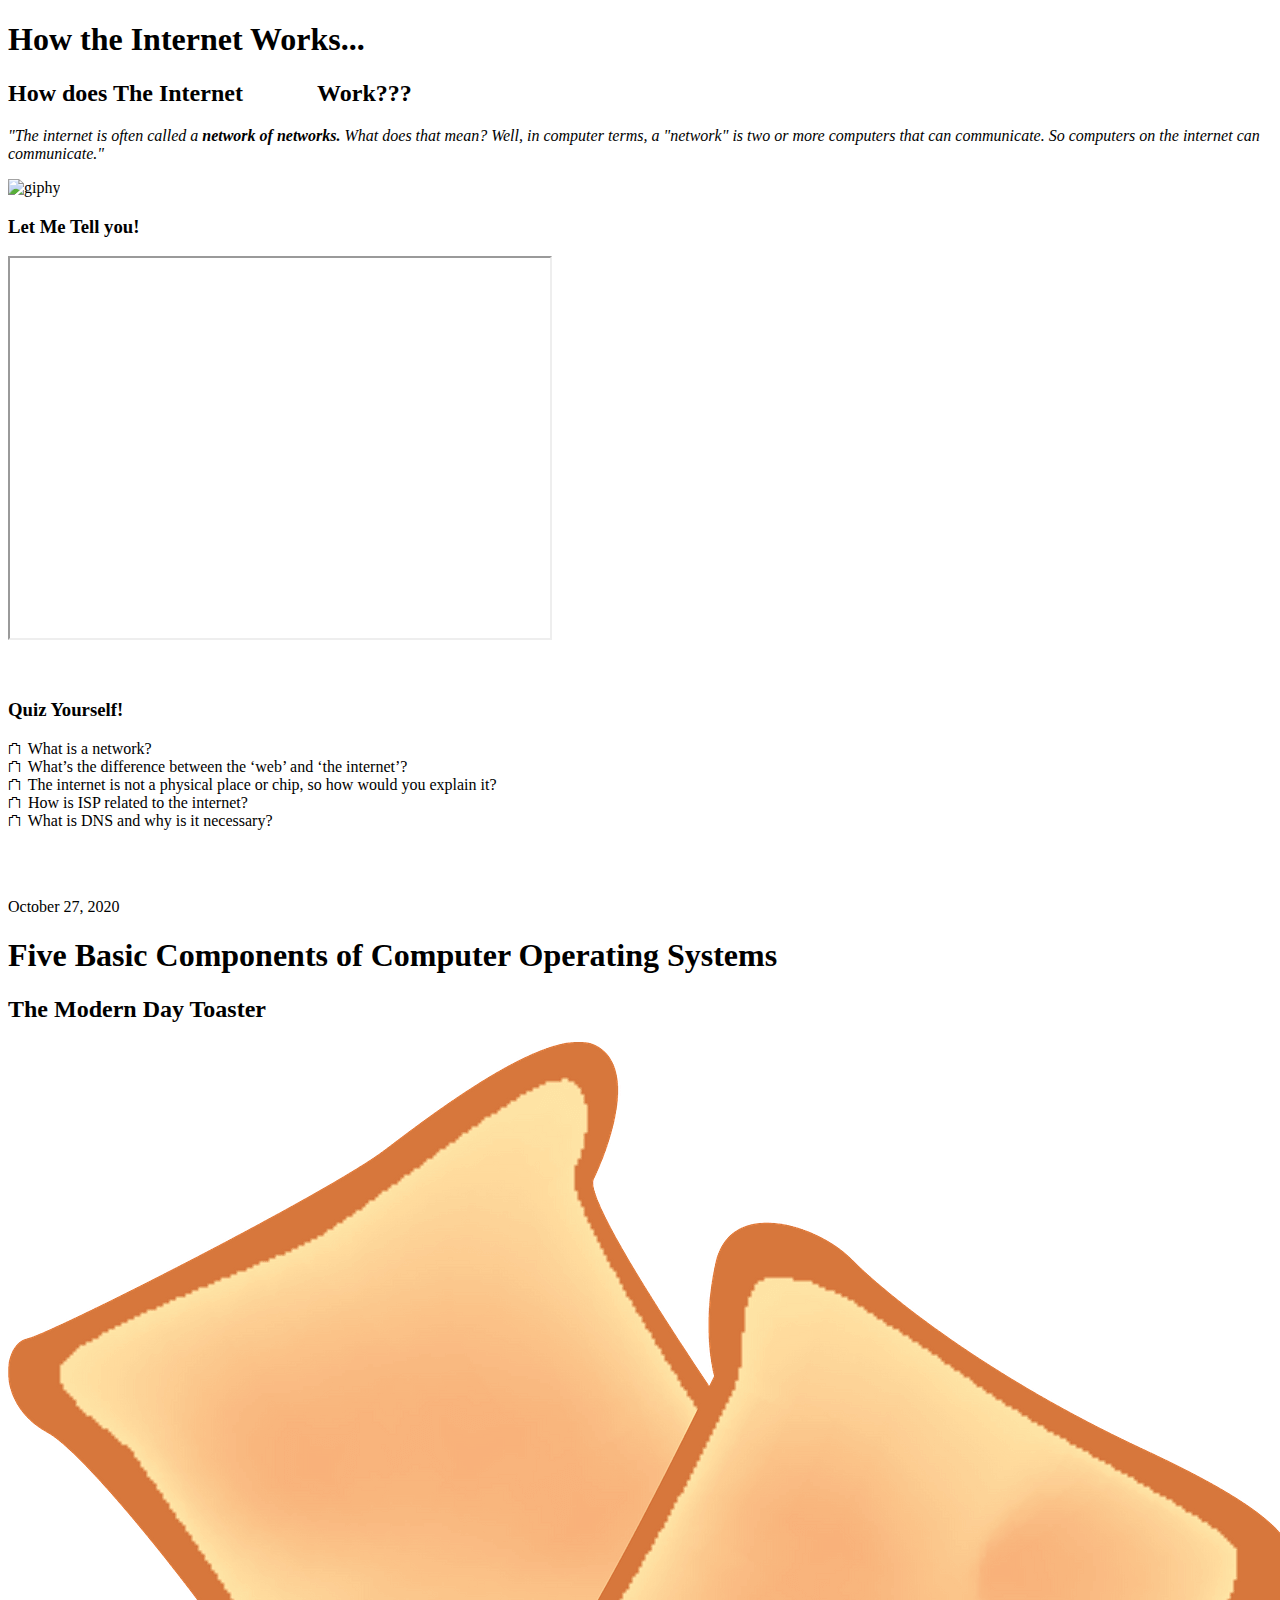
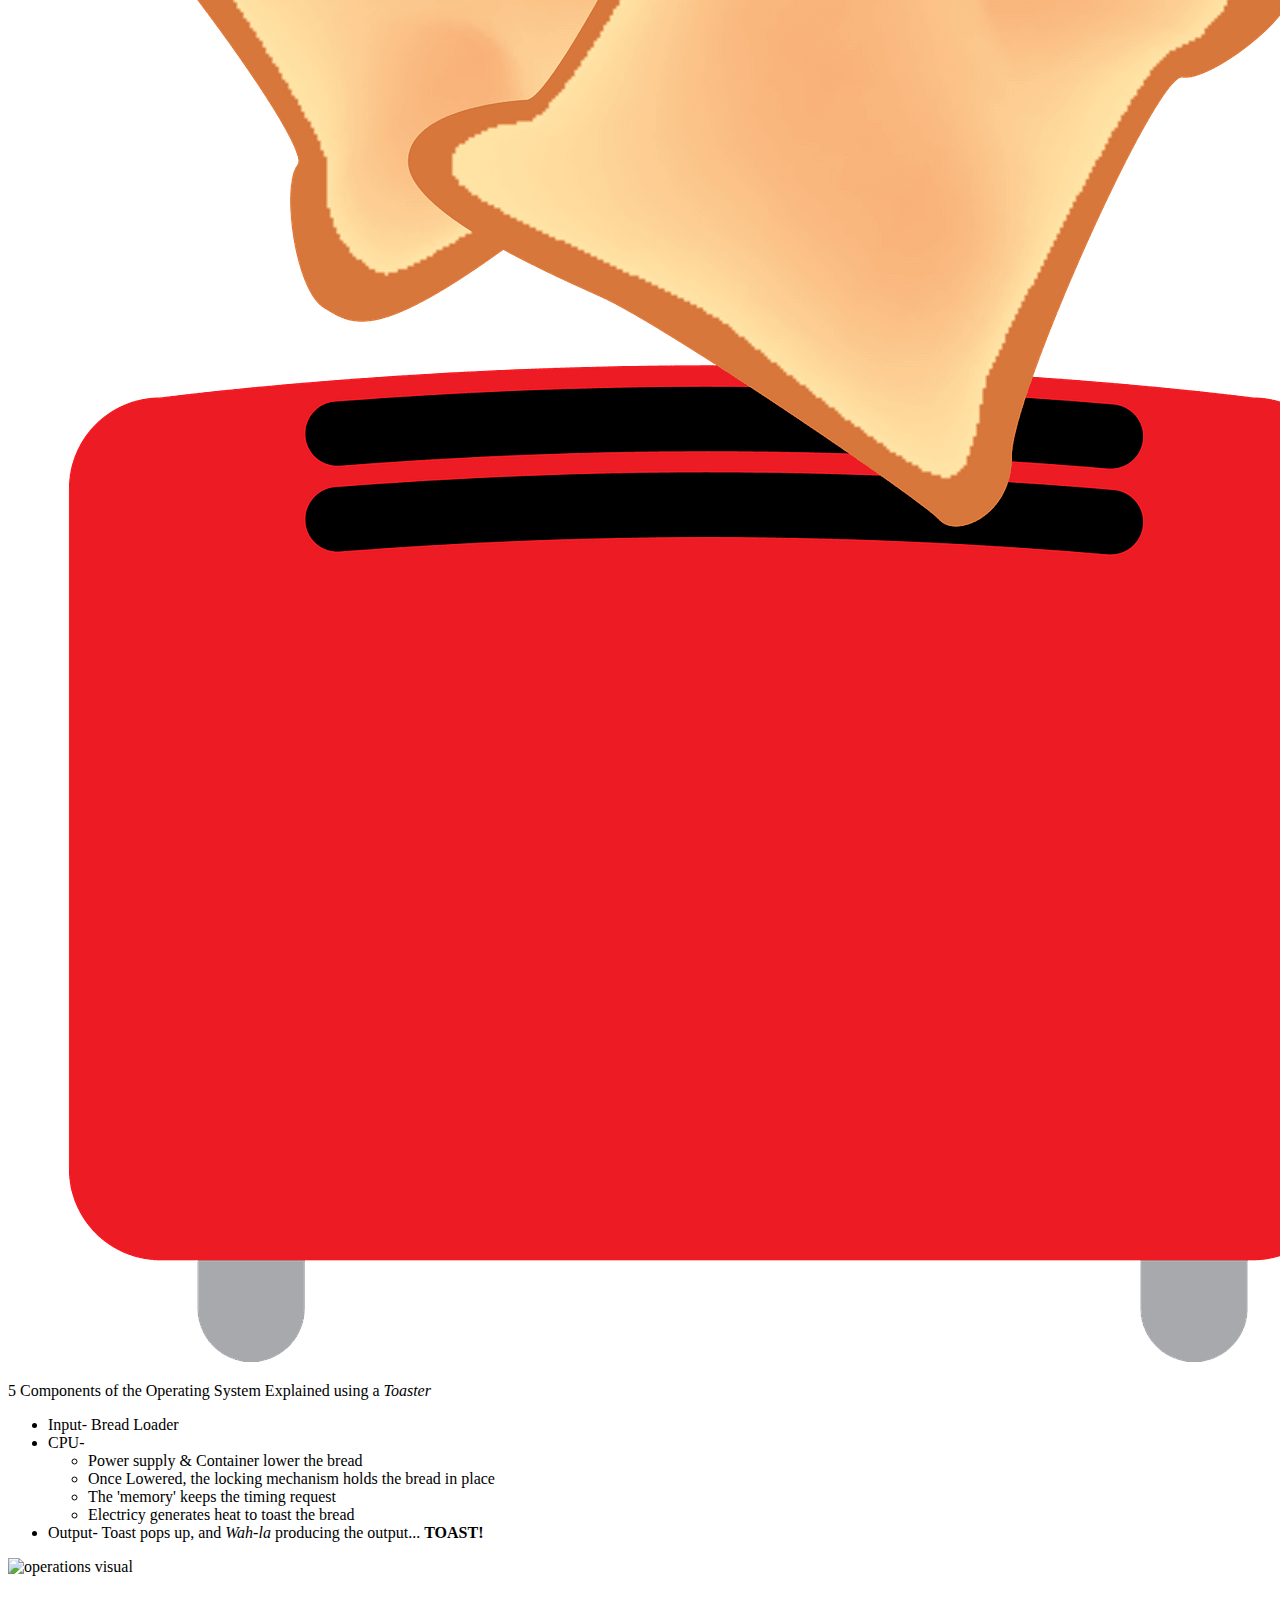
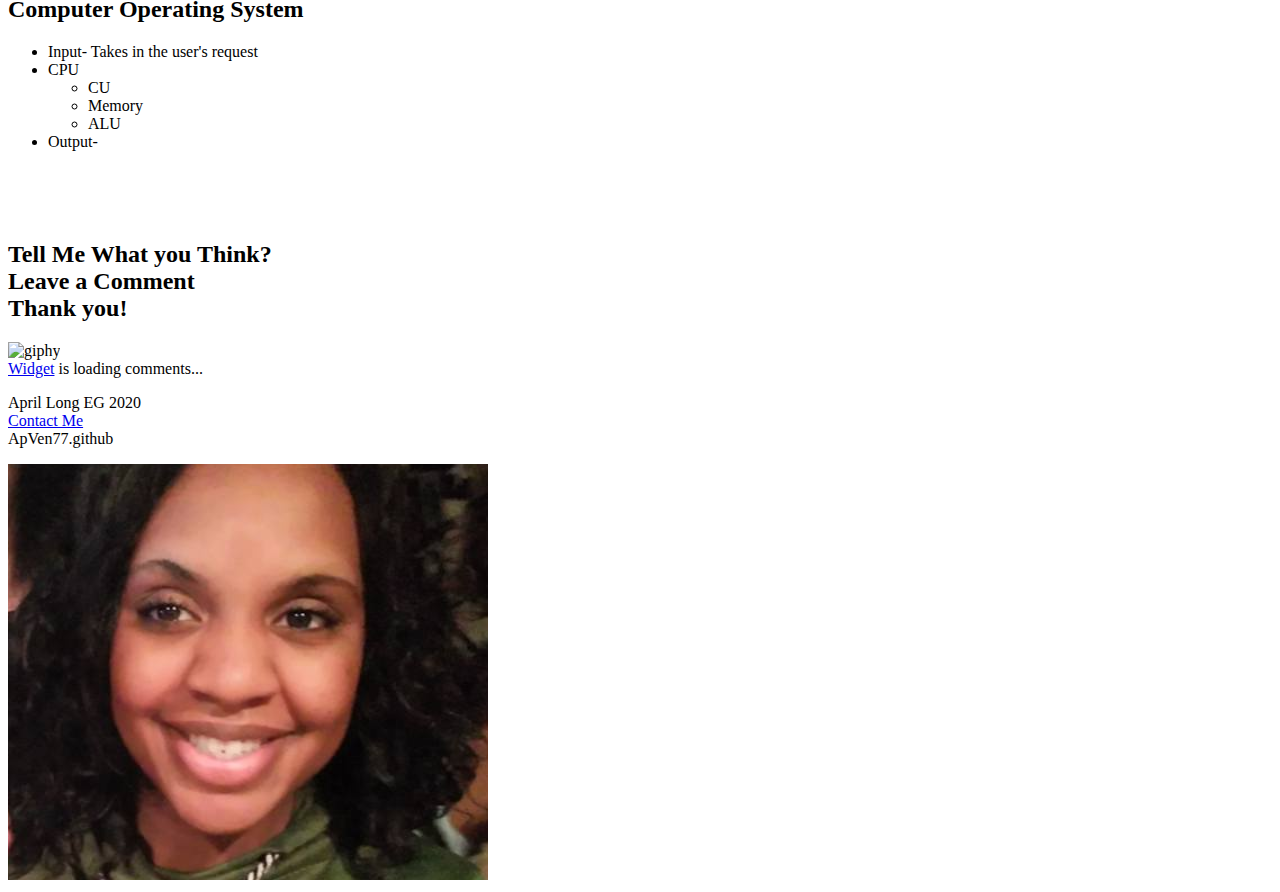
==== index.html @ 30d31144 "more style changes" ====
<!DOCTYPE html>
<html lang="en">

<head>
    <meta charset="UTF-8">
    <meta name="viewport" content="width=device-width, initial-scale=1.0">
    <link href="https://fonts.googleapis.com/css2?family=Architects+Daughter&display=swap" rel="stylesheet">

    <title>Information Systems</title>
    

</head>

<body>
    <!-- <div id="fb-root"></div>
    <script async defer crossorigin="anonymous" src="https://connect.facebook.net/en_US/sdk.js#xfbml=1&version=v8.0"
        nonce="KyMkuOH6"></script> -->
    <!--blog post 2-->
    <h1>How the Internet Works...</h1>
    <div class="flexbox-container third">

        <div class="flexbox-item new">


            <h2>How does The Internet <i><span style="color: white;">Really</span></i> Work??? </h2>
            
            <p><i>"The internet is often called a <strong>network of networks.</strong> What does that mean? Well, in computer terms, a
                    "network" is two or more computers that can communicate. So computers on the internet can
                    communicate."</i></p>

        </div>
        <div class="flexbox-item flex9">
            <img src="https://media.giphy.com/media/l4pSWRbxwp4Ss2xkQ/giphy.gif" alt="giphy">
        </div>

        <div class="flexbox-item other">
            <h3>Let Me Tell you!</h3>
            <iframe src="https://drive.google.com/file/d/1wzRiM7n7-0qNCrRIrOshg-lsQiq7pHHr/preview" width="540"
                height="380"></iframe>
        </div>
        <br>
        <br>
        <div class="flexbox-item questions">
            <h3><strong>Quiz Yourself! </strong></h3>
            <p>
                &#9963 What is a network? 
                <br>
                &#9963 What’s the difference between the ‘web’ and ‘the internet’?
                <br>
                &#9963 The internet is not a physical place or chip, so how would you explain it?
                <br>
                &#9963 How is ISP related to the internet?
                <br>
                &#9963 What is DNS and why is it necessary?
    
            </p>
        </div>
    </div>

    <div class="fb-comments" data-href="https://apven77.github.io/Computer-Info-System-Blog/" data-numposts="5"
        data-width=""></div>
    <br>
    <br>
    <div class="divider">
        <p>October 27, 2020</p>
    </div>
    <!--blog post 1-->
    <h1>Five Basic Components of Computer Operating Systems</h1>
    <div class="flexbox-container">

        <div class="flexbox-item flex1">
            <h2>The Modern Day Toaster</h2>
            <img src="images/shopping.webp"
                alt="silver-toaster">
        </div>
        <div class="flexbox-item flex2">
            <p>5 Components of the Operating System Explained using a <i>Toaster</i></p>
            <ul>
                <li>Input- Bread Loader</li>
                <li>CPU-
                    <ul>
                        <li>Power supply & Container lower the bread</li>
                        <li>Once Lowered, the locking mechanism holds the bread in place</li>
                        <li>The 'memory' keeps the timing request</li>
                        <li>Electricy generates heat to toast the bread</li>
                    </ul>
                </li>
                <li>Output- Toast pops up, and <i>Wah-la</i> producing the output... <strong>TOAST!</strong></li>
            </ul>

        </div>
    </div>

    <div class="flexbox-container second">

        <div class="flexbox-item flex4">
            <img src="https://www.bbc.co.uk/bitesize/intermediate2/computing/images/100/001_bitesize_intermediate2_computing_datarepresentation_ipo.png"
                alt="operations visual">
        </div>
        <div class="flexbox-item flex3">
            <h2>Computer Operating System</h2>
            <!--image-->
            <ul>
                <li>Input- Takes in the user's request </li>
                <li>CPU
                    <ul>
                        <li>CU</li>
                        <li>Memory</li>
                        <li>ALU</li>
                    </ul>
                </li>
                <li>Output-</li>
            </ul>
        </div>

    </div>
    <br>
    <br>
    <br>

    <h2>Tell Me What you Think? <br> Leave a Comment <br> Thank you!</h2>
    <img src="https://media.giphy.com/media/229Ozo6sMl3K69NgwE/giphy.gif" alt="giphy">
    <!-- begin wwww.htmlcommentbox.com -->
    <div id="HCB_comment_box"><a href="http://www.htmlcommentbox.com">Widget</a> is loading comments...</div>
    <link rel="stylesheet" type="text/css"
        href="https://www.htmlcommentbox.com/static/skins/bootstrap/twitter-bootstrap.css?v=0" />
    <script type="text/javascript"
        id="hcb"> /*<!--*/ if (!window.hcb_user) { hcb_user = {}; } (function () { var s = document.createElement("script"), l = hcb_user.PAGE || ("" + window.location).replace(/'/g, "%27"), h = "https://www.htmlcommentbox.com"; s.setAttribute("type", "text/javascript"); s.setAttribute("src", h + "/jread?page=" + encodeURIComponent(l).replace("+", "%2B") + "&mod=%241%24wq1rdBcg%24gkRowl4jZVzTk9lyxGCaV1" + "&opts=16862&num=10&ts=1603987299642"); if (typeof s != "undefined") document.getElementsByTagName("head")[0].appendChild(s); })(); /*-->*/ </script>
    <!-- end www.htmlcommentbox.com -->

    <footer>
        <p>April Long EG 2020<br> <a href="mailto:april.long@emilygriffith.edu">Contact Me</a> <br> ApVen77.github </p>
        <img src="images/APRIL 1.png" alt="picture of author">
    </footer>




</body>

</html>
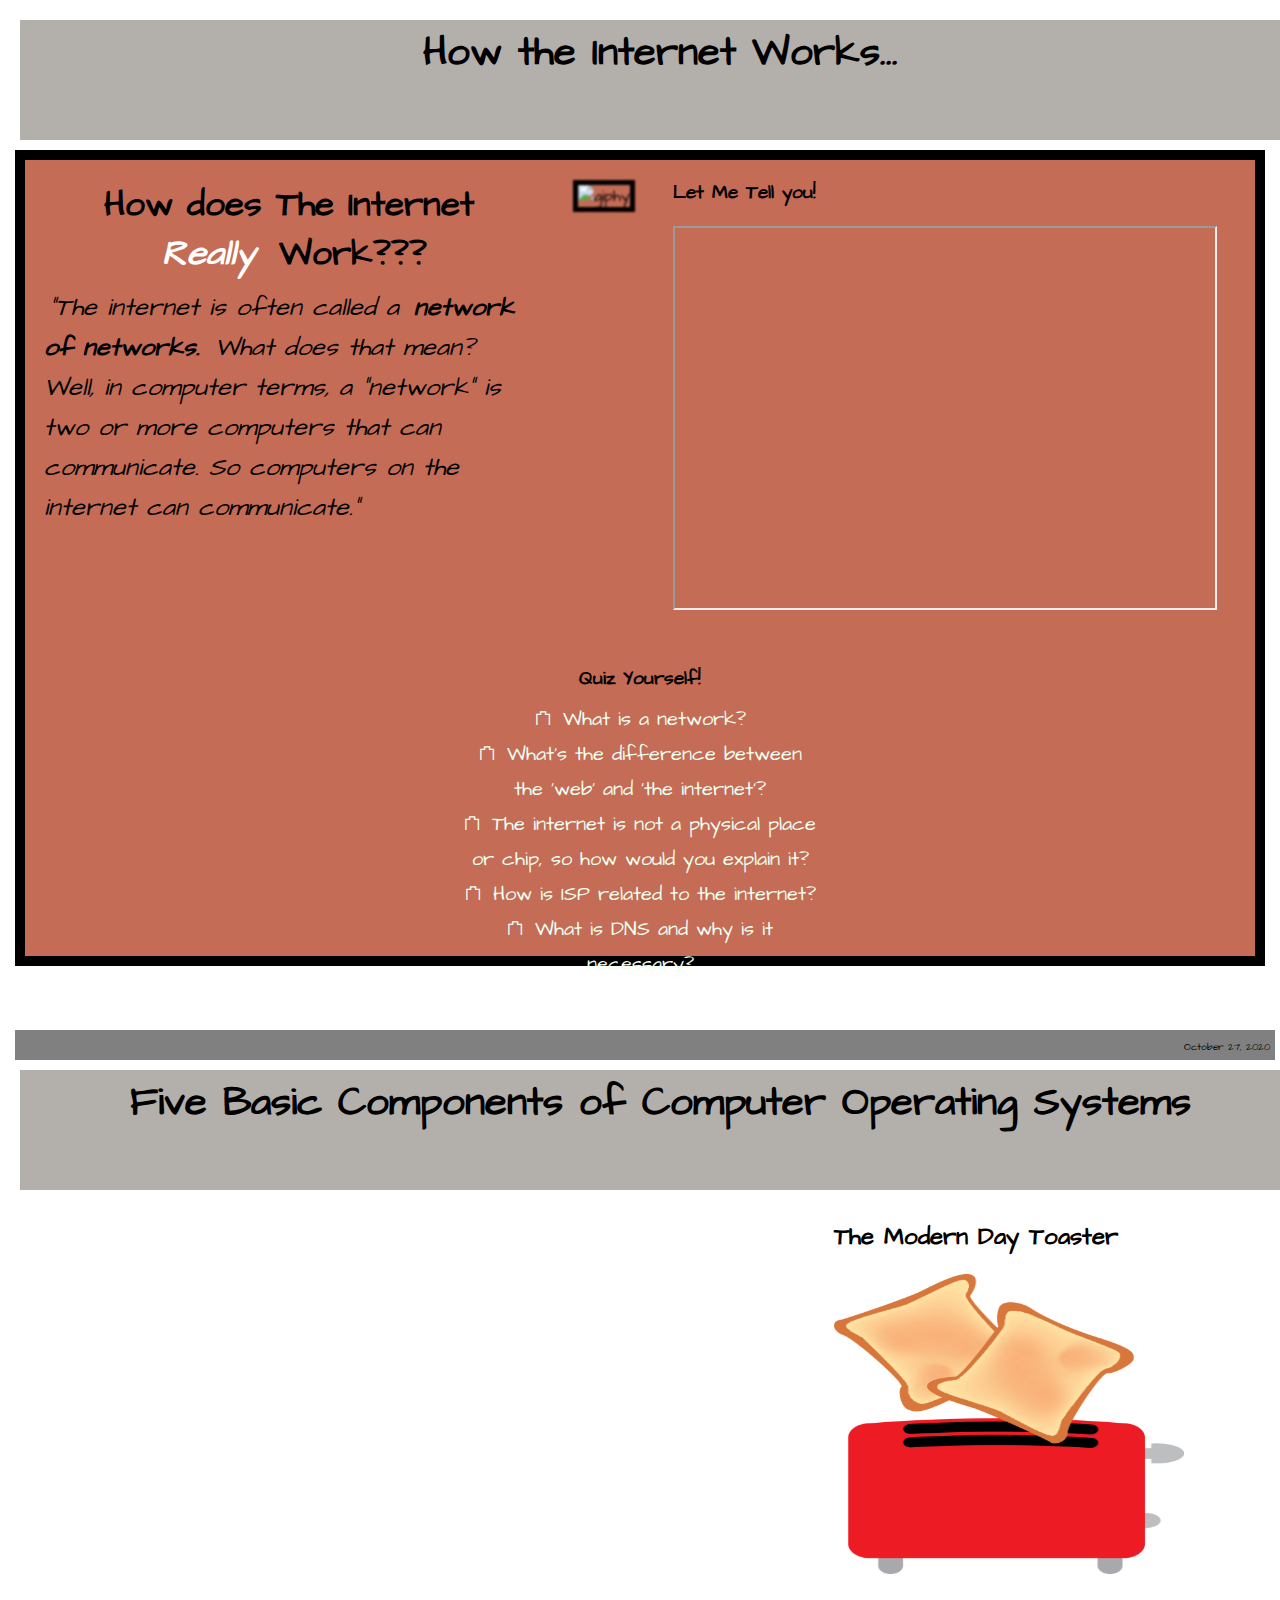
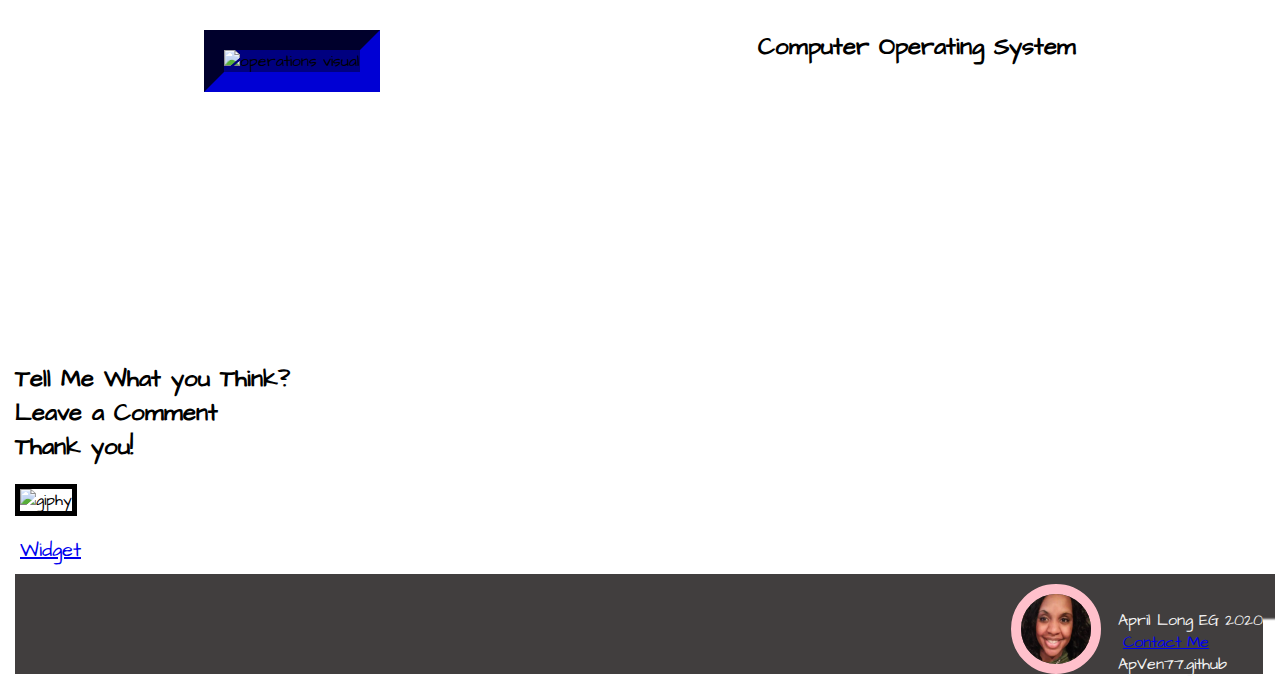
==== commit 3b61171a: "more style changes" ====
--- a/index.html
+++ b/index.html
@@ -5,7 +5,7 @@
     <meta charset="UTF-8">
     <meta name="viewport" content="width=device-width, initial-scale=1.0">
     <link href="https://fonts.googleapis.com/css2?family=Architects+Daughter&display=swap" rel="stylesheet">
-
+    <link rel="stylesheet" type="text/css" href="style.css">
     <title>Information Systems</title>
     
 
--- a/style.css
+++ b/style.css
@@ -0,0 +1,212 @@
+* {
+    list-style-type: none;
+    font-family: 'Architects Daughter', cursive;
+    margin: 10px 5px;
+}
+
+body {
+    
+    background-image: url("images/alexandre-debieve-FO7JIlwjOtU-unsplash.jpg");
+    background-repeat: no-repeat;
+    background-size: cover;
+}
+
+.divider {
+    width: 100%;
+    background-color:grey;
+    height: 30px; 
+}
+
+.divider p {
+    float: right; 
+    font-size: 10px;
+    color: black;
+}
+
+/* .new {
+    background-color: turquoise;
+} */
+
+
+.new img {
+    border: black solid 10px;
+    margin-left: 30px;
+   
+}
+
+.new p {
+  
+    font-size: 25px;
+    line-height: 40px;
+}
+
+.new h2 {
+    text-align: center;
+    font-size: 35px;
+}
+
+
+.flexbox-container {
+    display: flex;
+    flex-direction: row-reverse;
+    flex-wrap: wrap;
+    justify-content: space-around;
+}
+    
+
+
+h1 {
+    background-color: #b3b0ac;
+    text-align: center;
+    width: 100%;
+    height: 110px;
+    padding: 5px 20px 5px 10px;
+    font-size: 40px;
+    margin-top: 10px;
+    margin-left: 10px;
+}
+
+.aven {
+    background-color: papayawhip;
+}
+
+.third {
+    display: flex;
+    flex-direction: row;
+    flex-wrap: wrap;
+    background-color: #c46c56;
+    border: solid black 10px;
+    
+}
+img {
+    width: 350px;
+    height: 300px;
+    border: black 5px solid;
+}
+
+.new {
+    width: 500px;
+    height: 350px;
+}
+
+.flex9 img {
+    filter: blur(1px);
+}
+
+.second {
+    display: flex;
+    flex-direction: row;
+    flex-wrap: wrap;
+    justify-content: space-around;
+   
+   
+}
+
+.second img {
+    border: inset navy 20px;
+    background-color: navy;
+}
+
+
+
+.questions  {
+   
+    text-align: center;
+    width: 30%;
+    height: 280px;
+    padding: 10px;
+    color: honeydew;
+    
+}
+
+.questions p {
+    line-height: 35px;
+    font-size: 20px;
+}
+
+.questions h3 {
+    color: black;
+}
+
+
+
+footer {
+    background-color: rgb(65, 62, 62);
+    width: 100%;
+    height: 100px;
+    position: sticky;
+}
+
+
+footer img {
+    width: 70px;
+    height: 70px;
+    float: right;
+    border: solid pink 10px;
+    border-radius: 50%;
+    margin-top: 10px;
+    margin-right: 12px;
+    transition-duration: 3s;
+    transition-property: transform;
+}
+
+.flex1 img {
+    border: none;
+}
+
+.flex2 {
+    color: white;
+}
+
+.flex3 ul li{
+    color: white;
+}
+
+footer img:hover {
+    transform: rotate(40deg);
+}
+
+footer p {
+    color: whitesmoke;
+    float: right;
+    margin-top: 35px;
+    margin-right: 12px;
+    box-shadow: 30px 10px 2px white;
+}
+
+
+#HCB_comment_box{
+    font-size: 20px;
+    color: white;
+}
+
+#HCB_comment_box textarea {
+    height:50px;
+
+}
+
+
+
+#HCB_comment_box blockquote {
+    color: white;
+}
+
+#HCB_comment_box .text-blur {
+    color: white;
+  }
+  #HCB_comment_box .text-focus {
+    color:rgb(252, 196, 196);
+  }
+
+  #HCB_comment_box .hcb-icon {
+      
+      height: 50px;
+      width: 50px;
+  }
+
+  #HCB_comment_box .submit {
+    background:none; /* Clear twitter bootstrap style. */
+    background-color:green;
+    border:1px solid darkgreen;
+    color: white;
+  }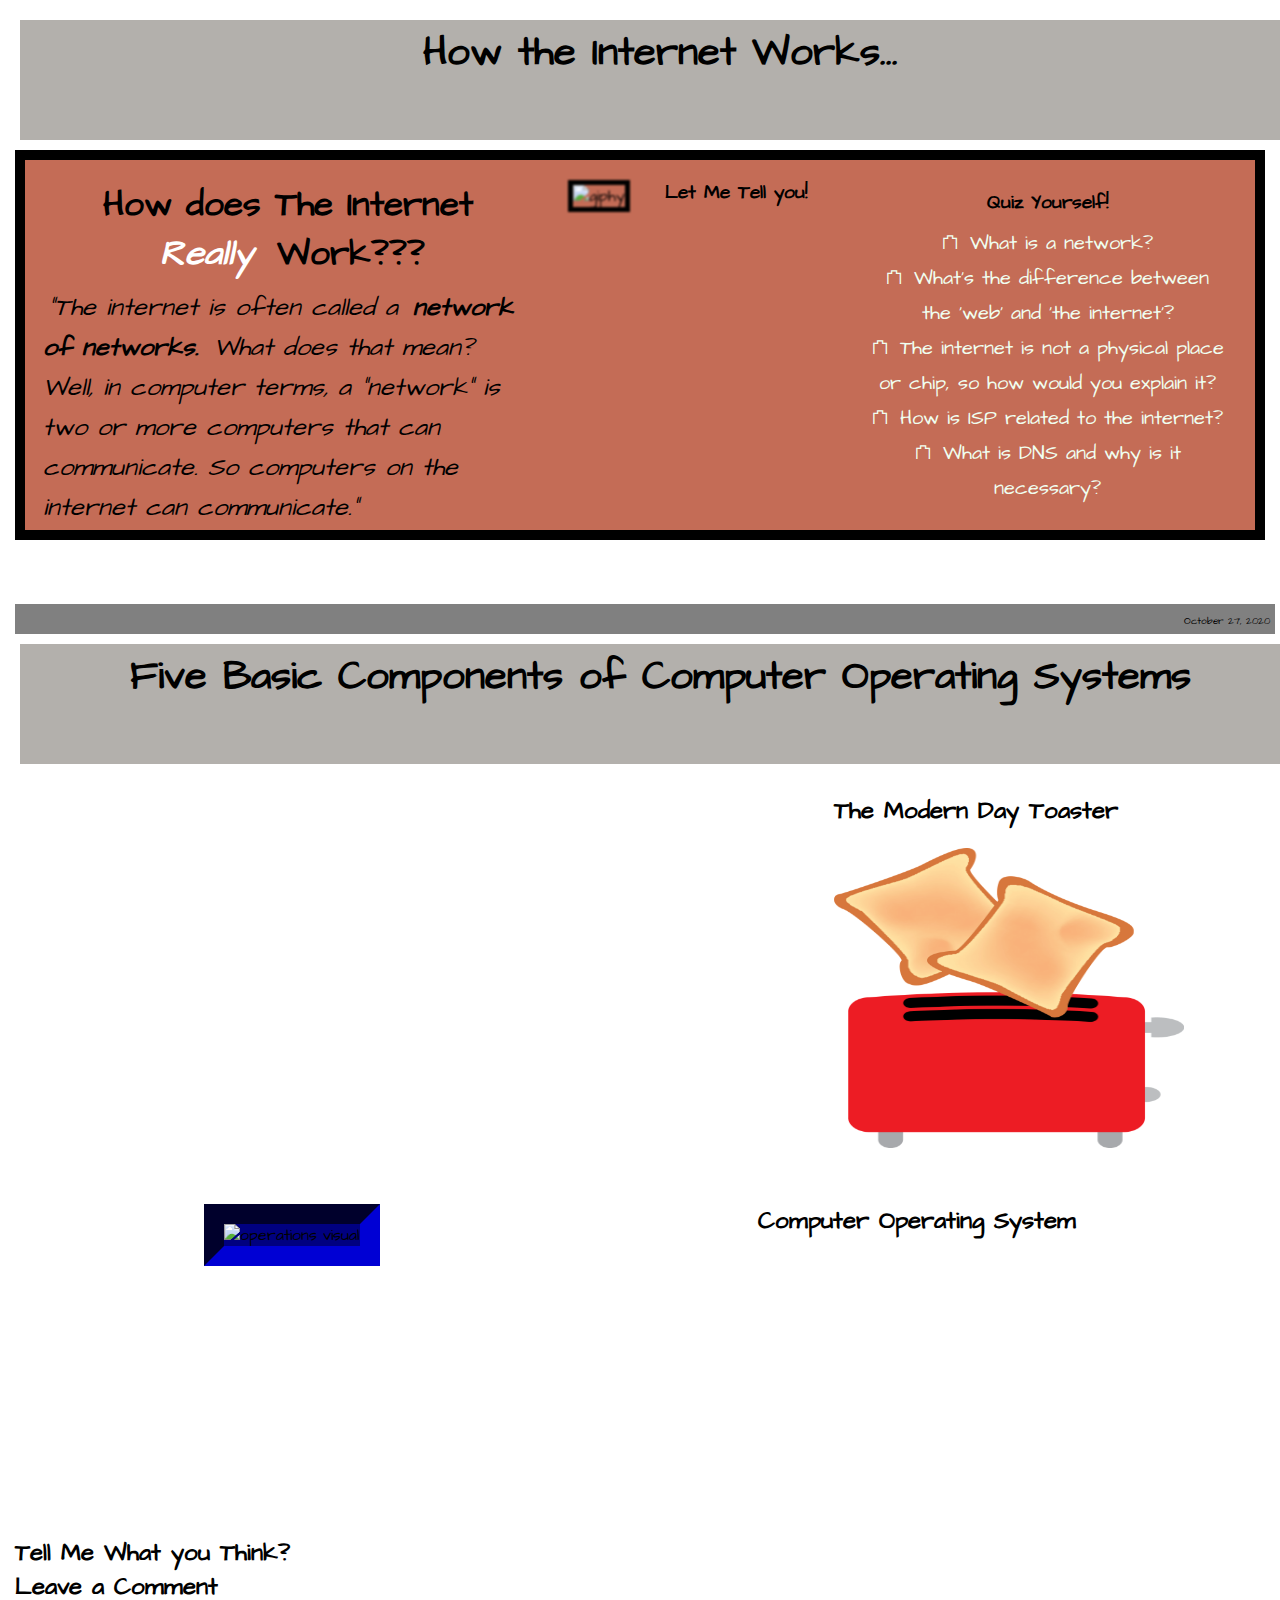
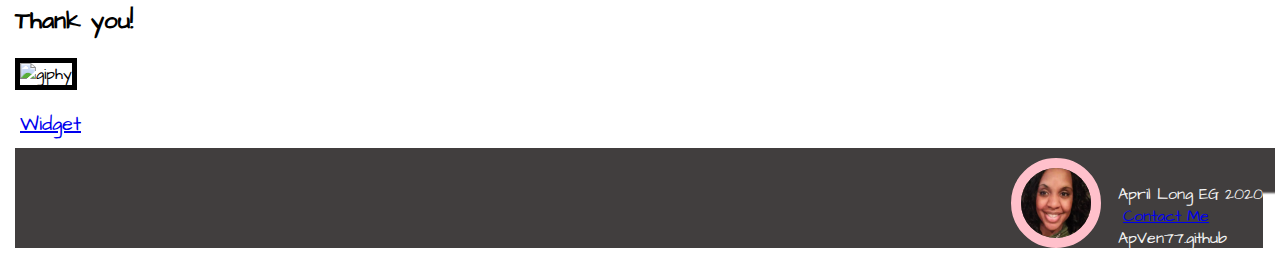
==== commit 405bac46: "doing the thing" ====
--- a/index.html
+++ b/index.html
@@ -35,8 +35,8 @@
 
         <div class="flexbox-item other">
             <h3>Let Me Tell you!</h3>
-            <iframe src="https://drive.google.com/file/d/1wzRiM7n7-0qNCrRIrOshg-lsQiq7pHHr/preview" width="540"
-                height="380"></iframe>
+            <!-- <iframe src="https://drive.google.com/file/d/1wzRiM7n7-0qNCrRIrOshg-lsQiq7pHHr/preview" width="540"
+                height="380"></iframe> -->
         </div>
         <br>
         <br>
@@ -65,7 +65,7 @@
         <p>October 27, 2020</p>
     </div>
     <!--blog post 1-->
-    <h1>Five Basic Components of Computer Operating Systems</h1>
+    <h1 class="hh1">Five Basic Components of Computer Operating Systems</h1>
     <div class="flexbox-container">
 
         <div class="flexbox-item flex1">
@@ -131,10 +131,24 @@
     <footer>
         <p>April Long EG 2020<br> <a href="mailto:april.long@emilygriffith.edu">Contact Me</a> <br> ApVen77.github </p>
         <img src="images/APRIL 1.png" alt="picture of author">
+        <div><span id="dateNow"></span><br /></div>
+        
     </footer>
 
 
+<script>
+    var currentDay= "November 1. 2020";
+    var name= "April";
+    var age= 34;
+    var hometown="Denver, CO";
 
+    alert=("Welcome! + name");
+  
+ 
+
+
+
+</script>
 
 </body>
 
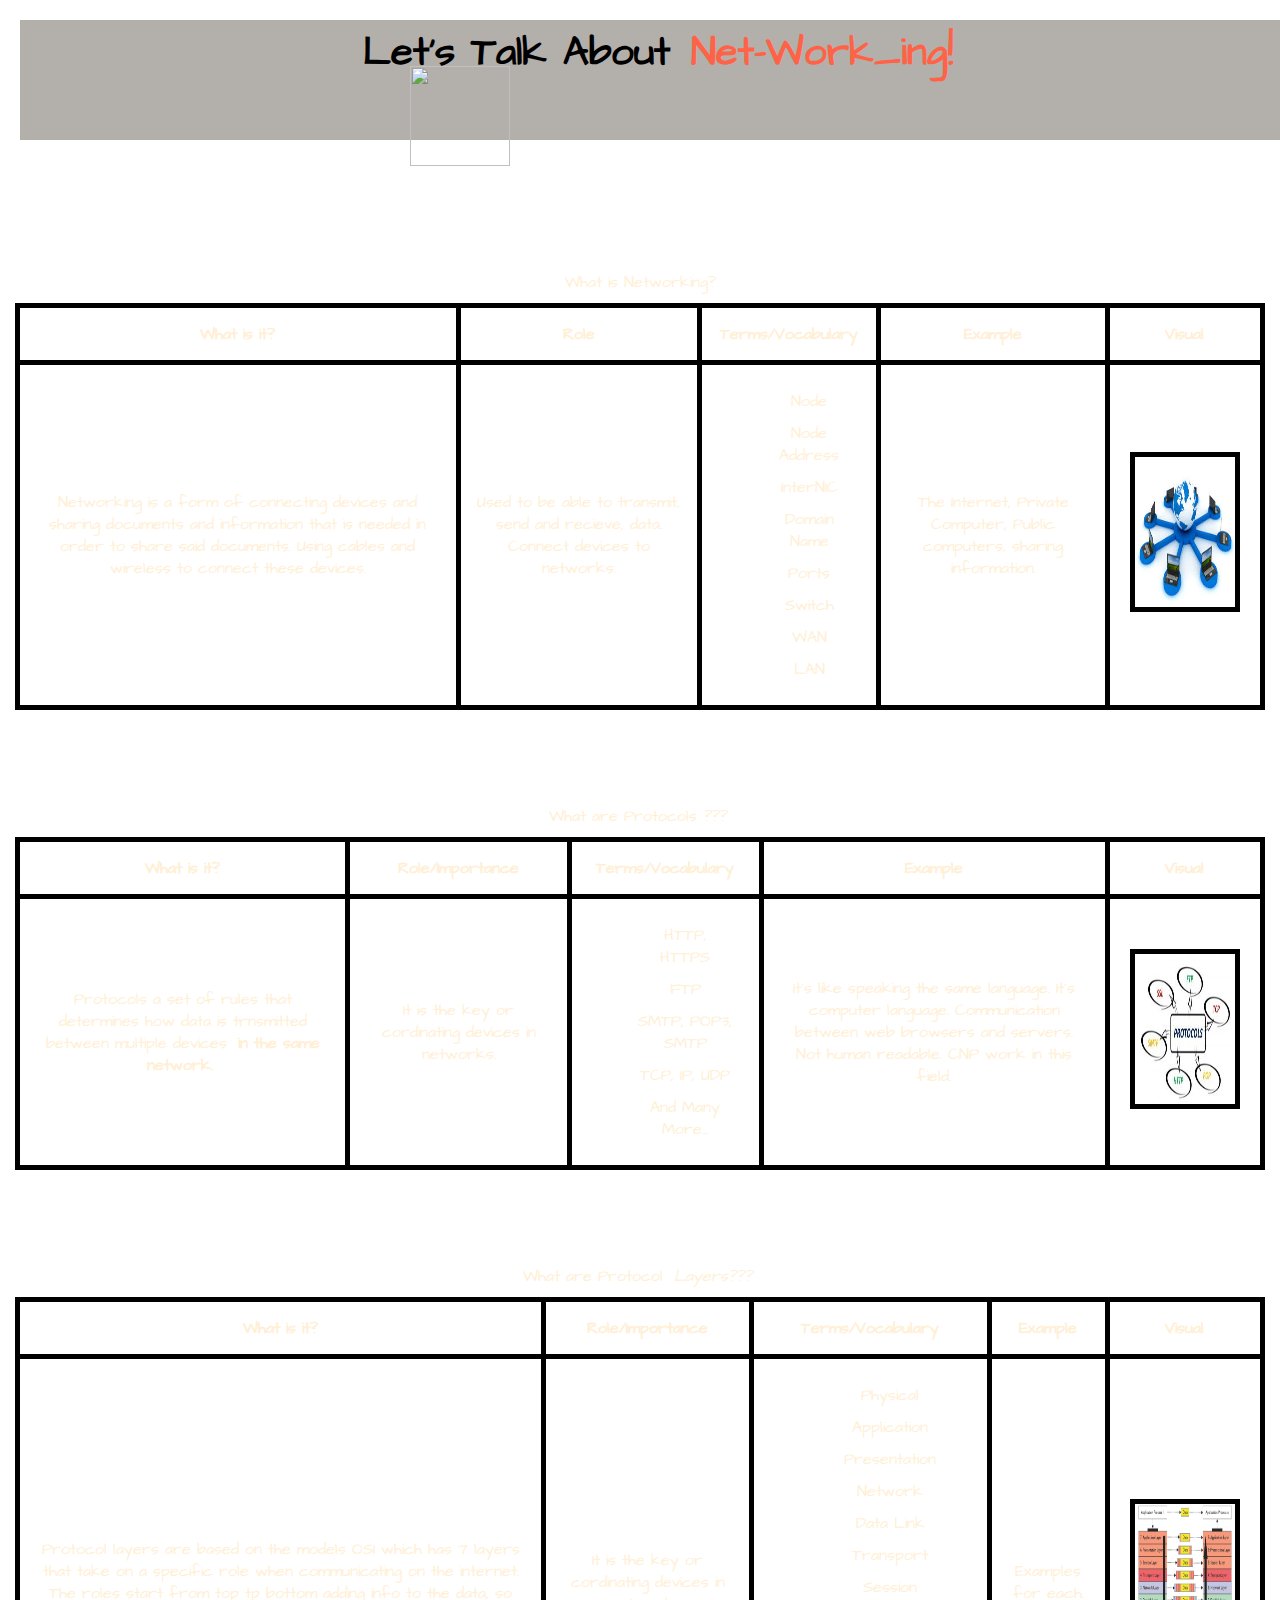
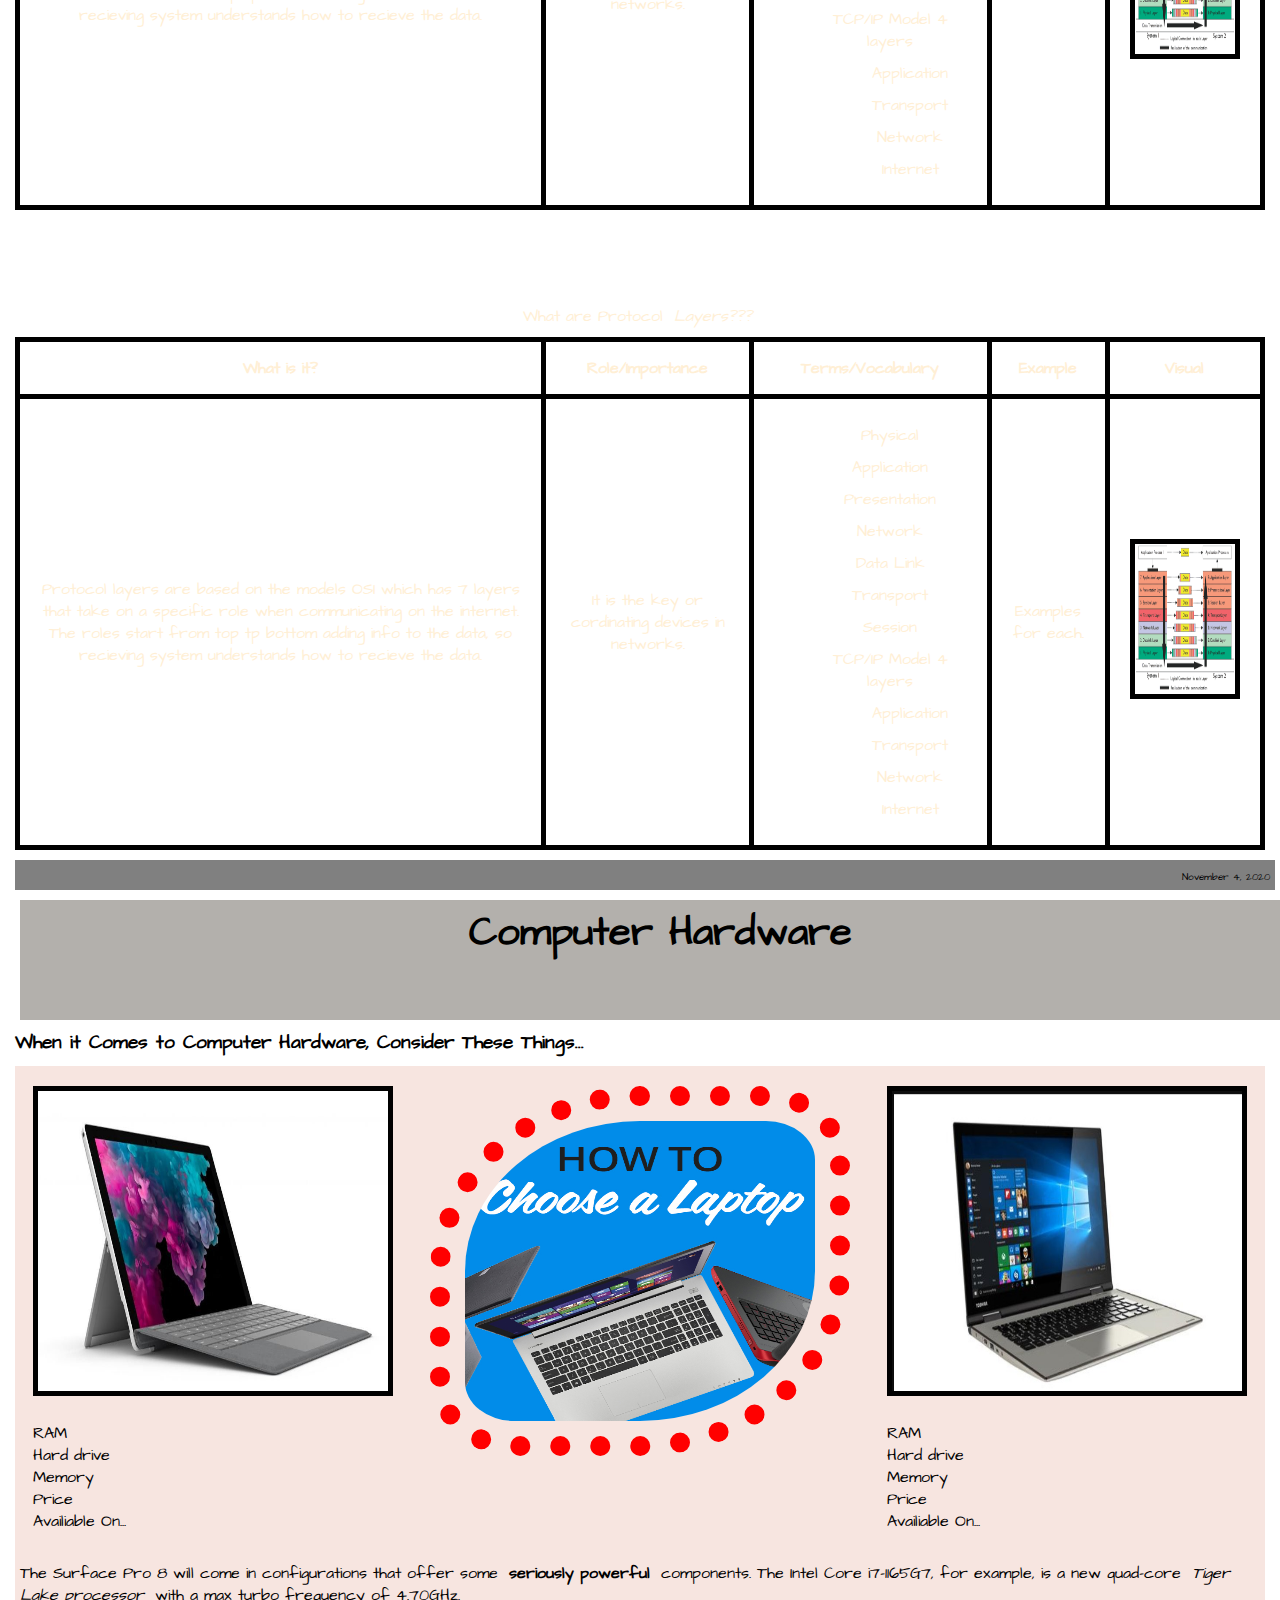
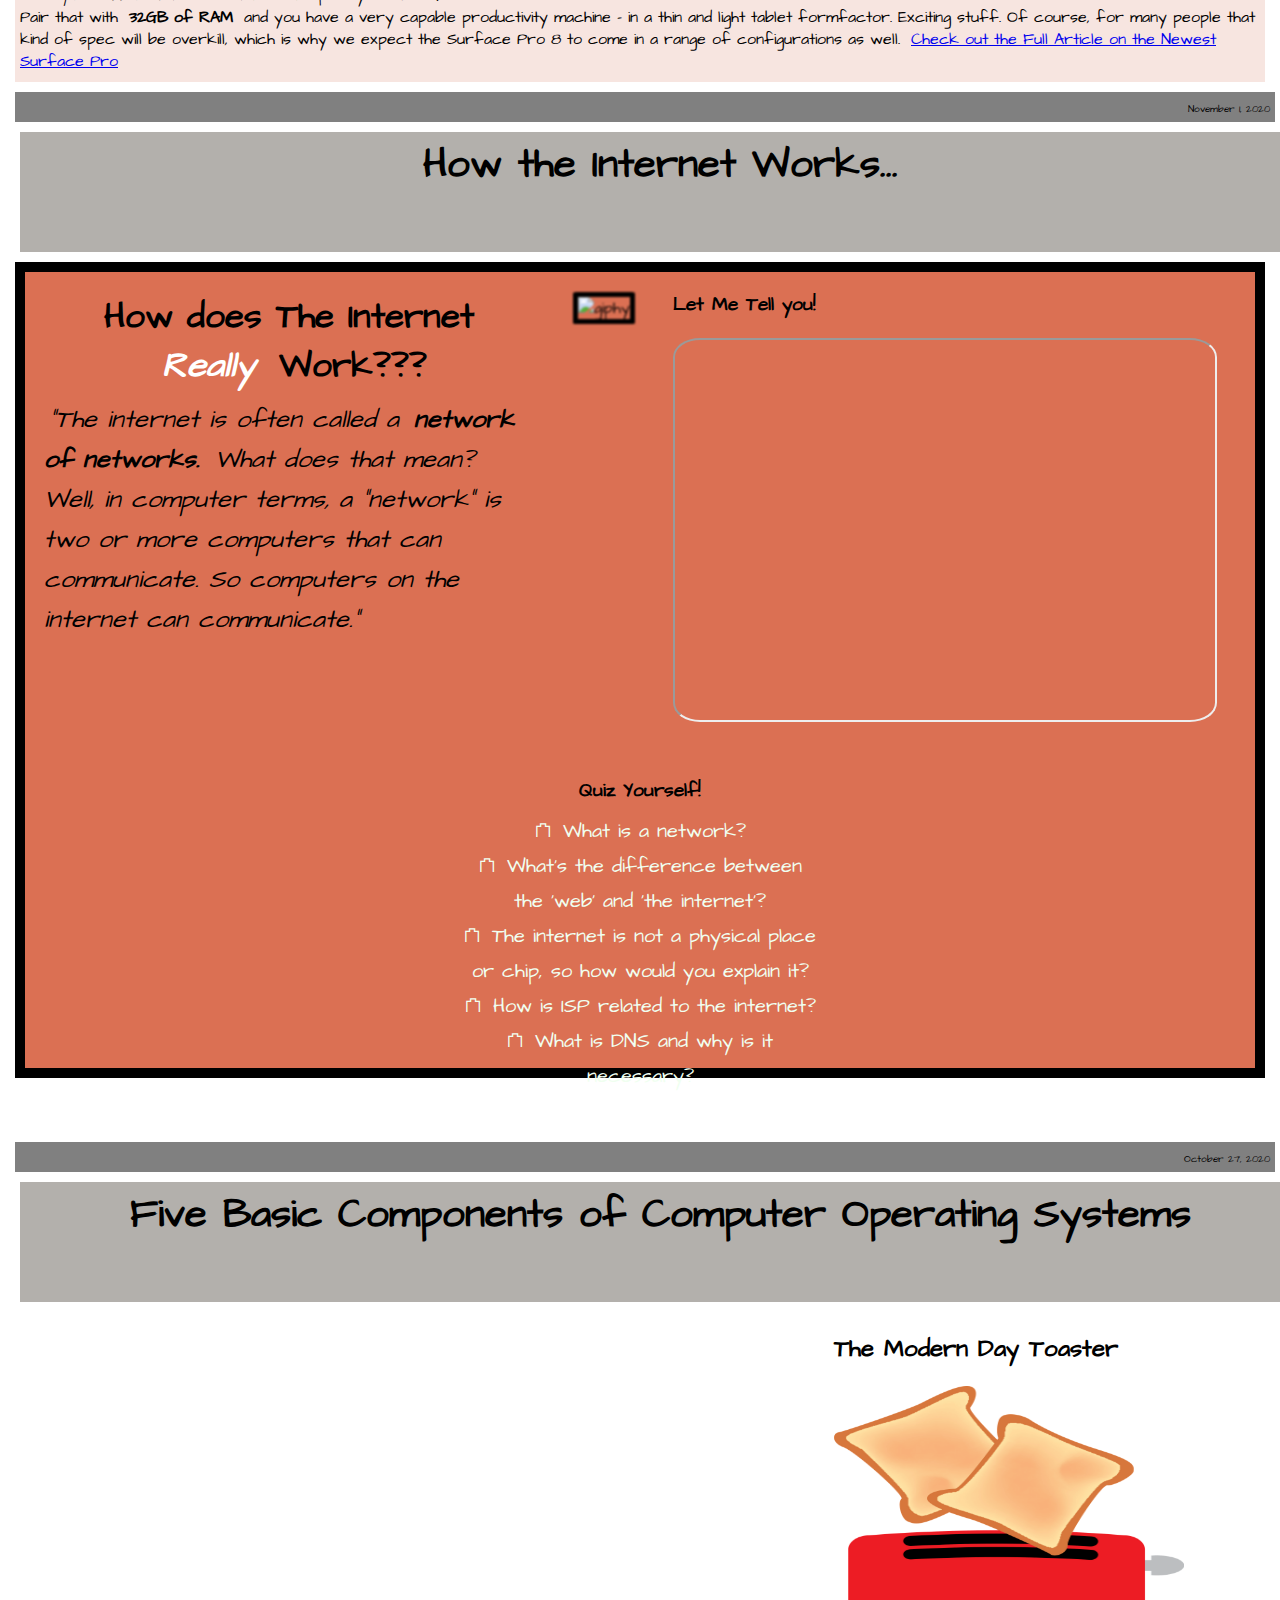
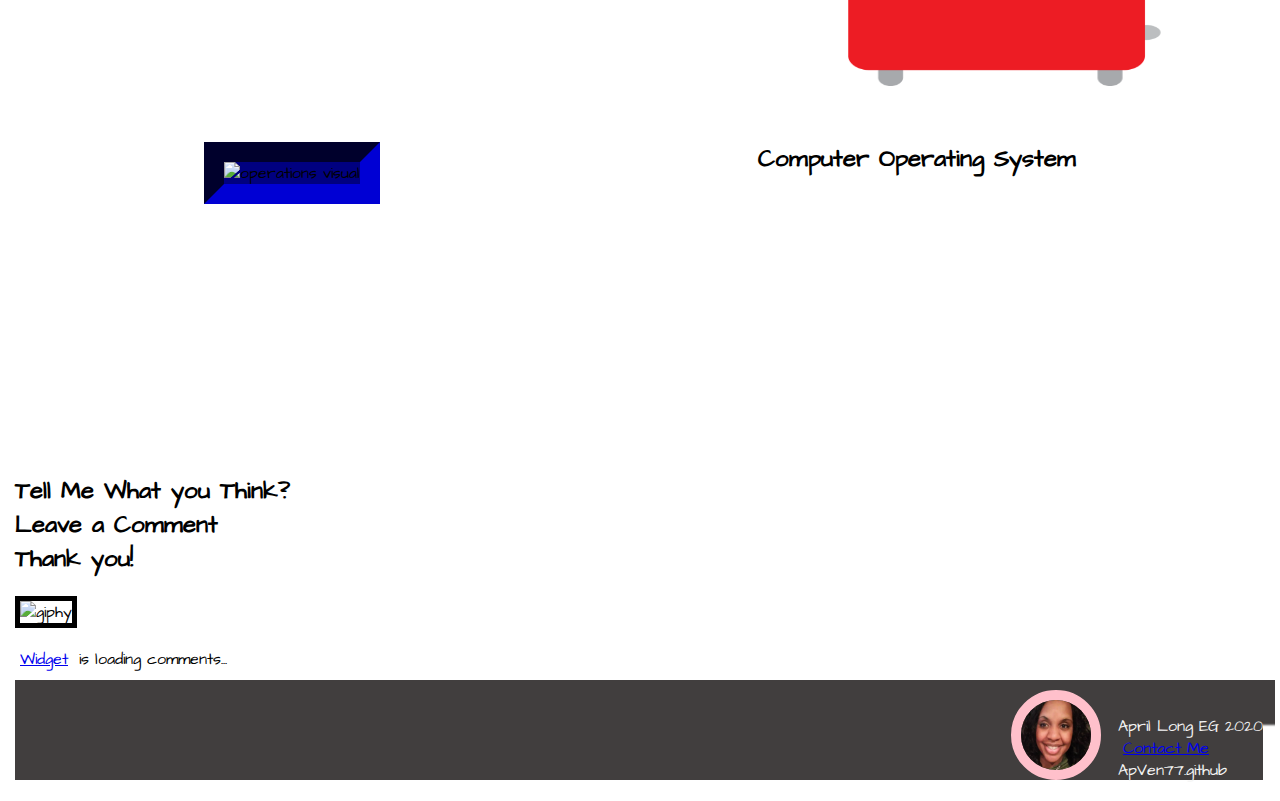
==== commit 9c6cb0fa: "adding another blog post" ====
--- a/index.html
+++ b/index.html
@@ -7,11 +7,197 @@
     <link href="https://fonts.googleapis.com/css2?family=Architects+Daughter&display=swap" rel="stylesheet">
     <link rel="stylesheet" type="text/css" href="style.css">
     <title>Information Systems</title>
-    
+
 
 </head>
 
 <body>
+    <h1>Let's Talk About <span style="color: tomato;"> Net-Work_ing! </span> </h1>
+    <img src="https://media.giphy.com/media/Qsyy17XoIElVGCfxnP/giphy.gif"
+        style="height:100px; width: 100px; border: none; margin-left: 400px; margin-top: -150px;">
+
+    <table>
+        <caption>What is Networking?</caption>
+        <tr>
+            <th>What is it?</th>
+            <th>Role</th>
+            <th>Terms/Vocabulary</th>
+            <th>Example</th>
+            <th>Visual</th>
+        </tr>
+
+        <tr>
+            <td> Networking is a form of connecting devices and sharing documents and information that is needed in
+                order to share said documents.
+                Using cables and wireless to connect these devices. </td>
+            <td>Used to be able to transmit, send and recieve, data. Connect devices to networks.</td>
+            <td>
+                <ul>
+                    <li>Node</li>
+                    <li>Node Address</li>
+                    <li>InterNIC</li>
+                    <li>Domain Name</li>
+                    <li>Ports</li>
+                    <li>Switch</li>
+                    <li>WAN</li>
+                    <li>LAN</li>
+                </ul>
+            </td>
+            <td> The Internet, Private Computer, Public computers, sharing information. </td>
+
+            <td><img src="images/network.jpg" style="width: 100px; height:150px;"> </td>
+        </tr>
+    </table>
+
+    <table>
+        <caption>What are Protocols<i>???</i></caption>
+        <tr>
+            <th>What is it?</th>
+            <th>Role/Importance</th>
+            <th>Terms/Vocabulary</th>
+            <th>Example</th>
+            <th>Visual</th>
+        </tr>
+
+        <tr>
+            <td> Protocols a set of rules that determines how data is trnsmitted between multiple devices <strong>in the same network.</strong> </td>
+            <td>It is the key or cordinating devices in networks. </td>
+            <td>
+                <ul>
+                    <li>HTTP, HTTPS</li>
+                    <li>FTP</li>
+                    <li>SMTP, POP3, SMTP</li>
+                    <li>TCP, IP, UDP</li>
+                    <li>And Many More...</li>
+                    
+                </ul>
+            </td>
+            <td>It's like speaking the same language. It's computer language. Communication between web browsers and servers. <br> 
+            Not human readable. CNP work in this field.</td>
+
+            <td><img src="images/PROTOCOL.jpg" style="width: 100px; height:150px;"> </td>
+        </tr>
+    </table>
+
+    <table>
+        <caption>What are Protocol <i>Layers???</i></caption>
+        <tr>
+            <th>What is it?</th>
+            <th>Role/Importance</th>
+            <th>Terms/Vocabulary</th>
+            <th>Example</th>
+            <th>Visual</th>
+        </tr>
+
+        <tr>
+            <td> Protocol layers are based on the models OSI which has 7 layers that take on a specific role when communicating on the internet.
+                The roles start from top tp bottom adding info to the data, so recieving system understands how to recieve the data. </td>
+            <td>It is the key or cordinating devices in networks. </td>
+            <td>
+                <ul>
+                    <li>Physical</li>
+                    <li>Application</li>
+                    <li>Presentation</li>
+                    <li>Network</li>
+                    <li>Data Link</li>
+                    <li>Transport</li>
+                    <li>Session</li>
+                    <li>TCP/IP Model 4 layers
+                        <ul>
+                            <li>Application</li>
+                            <li>Transport</li>
+                            <li>Network</li>
+                            <li>Internet</li>
+                        </ul>
+                    </li>
+                </ul>
+            </td>
+            <td>Examples for each. </td>
+
+            <td><img src="images/layers.gif" style="width: 100px; height:150px;"> </td>
+        </tr>
+    </table>
+
+    <table>
+        <caption>What are Protocol <i>Layers???</i></caption>
+        <tr>
+            <th>What is it?</th>
+            <th>Role/Importance</th>
+            <th>Terms/Vocabulary</th>
+            <th>Example</th>
+            <th>Visual</th>
+        </tr>
+
+        <tr>
+            <td> Protocol layers are based on the models OSI which has 7 layers that take on a specific role when communicating on the internet.
+                The roles start from top tp bottom adding info to the data, so recieving system understands how to recieve the data. </td>
+            <td>It is the key or cordinating devices in networks. </td>
+            <td>
+                <ul>
+                    <li>Physical</li>
+                    <li>Application</li>
+                    <li>Presentation</li>
+                    <li>Network</li>
+                    <li>Data Link</li>
+                    <li>Transport</li>
+                    <li>Session</li>
+                    <li>TCP/IP Model 4 layers
+                        <ul>
+                            <li>Application</li>
+                            <li>Transport</li>
+                            <li>Network</li>
+                            <li>Internet</li>
+                        </ul>
+                    </li>
+                </ul>
+            </td>
+            <td>Examples for each. </td>
+
+            <td><img src="images/layers.gif" style="width: 100px; height:150px;"> </td>
+        </tr>
+    </table>
+
+    <div class="divider">
+        <p>November 4, 2020</p>
+    </div>
+
+    <h1>Computer Hardware</h1>
+    <h3>When it Comes to Computer Hardware, Consider These Things...</h3>
+
+    <div class="flexbox-container fourth">
+        <div class="flexbox-item twelth">
+            <img src="images/surface pro 6.jpg" alt="surface pro computer">
+            <p> RAM <br> Hard drive <br> Memory <br> Price <br> Availiable On...</p>
+        </div>
+
+        <div class="flexbox-item eight">
+            <img src="images/buyinglaptop_655x700v8.jpg" alt="windows computer">
+
+        </div>
+        <div class="flexbox-item twelth">
+            <img src="images/WINDOWS 10.jpg" alt="windows computer">
+            <p> RAM <br> Hard drive <br> Memory <br> Price <br> Availiable On...</p>
+        </div>
+        <div class="flexbox-item nine">
+            The Surface Pro 8 will come in configurations that offer some <strong>seriously powerful</strong>
+            components. The Intel Core i7-1165G7, for example, is a new quad-core <i>Tiger Lake processor</i> with a max
+            turbo
+            frequency of 4.70GHz. <br> Pair that with <strong>32GB of RAM </strong>and you have a very capable
+            productivity machine – in a
+            thin and light tablet formfactor. Exciting stuff.
+
+            Of course, for many people that kind of spec will be overkill, which is why we expect the Surface Pro 8 to
+            come in a range of configurations as well. <a
+                href="https://www.techradar.com/news/new-microsoft-surface-pro-8-rumor-brings-good-news-and-bad-news">Check
+                out the Full Article on the Newest Surface Pro</a>
+        </div>
+
+    </div>
+
+
+    <div class="divider">
+        <p>November 1, 2020</p>
+    </div>
     <!-- <div id="fb-root"></div>
     <script async defer crossorigin="anonymous" src="https://connect.facebook.net/en_US/sdk.js#xfbml=1&version=v8.0"
         nonce="KyMkuOH6"></script> -->
@@ -23,8 +209,9 @@
 
 
             <h2>How does The Internet <i><span style="color: white;">Really</span></i> Work??? </h2>
-            
-            <p><i>"The internet is often called a <strong>network of networks.</strong> What does that mean? Well, in computer terms, a
+
+            <p><i>"The internet is often called a <strong>network of networks.</strong> What does that mean? Well, in
+                    computer terms, a
                     "network" is two or more computers that can communicate. So computers on the internet can
                     communicate."</i></p>
 
@@ -35,15 +222,15 @@
 
         <div class="flexbox-item other">
             <h3>Let Me Tell you!</h3>
-            <!-- <iframe src="https://drive.google.com/file/d/1wzRiM7n7-0qNCrRIrOshg-lsQiq7pHHr/preview" width="540"
-                height="380"></iframe> -->
+            <iframe src="https://drive.google.com/file/d/1wzRiM7n7-0qNCrRIrOshg-lsQiq7pHHr/preview" width="540"
+                height="380" style="border-radius: 5%;"></iframe>
         </div>
         <br>
         <br>
         <div class="flexbox-item questions">
             <h3><strong>Quiz Yourself! </strong></h3>
             <p>
-                &#9963 What is a network? 
+                &#9963 What is a network?
                 <br>
                 &#9963 What’s the difference between the ‘web’ and ‘the internet’?
                 <br>
@@ -52,7 +239,7 @@
                 &#9963 How is ISP related to the internet?
                 <br>
                 &#9963 What is DNS and why is it necessary?
-    
+
             </p>
         </div>
     </div>
@@ -70,8 +257,7 @@
 
         <div class="flexbox-item flex1">
             <h2>The Modern Day Toaster</h2>
-            <img src="images/shopping.webp"
-                alt="silver-toaster">
+            <img src="images/shopping.webp" alt="silver-toaster">
         </div>
         <div class="flexbox-item flex2">
             <p>5 Components of the Operating System Explained using a <i>Toaster</i></p>
@@ -132,23 +318,23 @@
         <p>April Long EG 2020<br> <a href="mailto:april.long@emilygriffith.edu">Contact Me</a> <br> ApVen77.github </p>
         <img src="images/APRIL 1.png" alt="picture of author">
         <div><span id="dateNow"></span><br /></div>
-        
+
     </footer>
 
 
-<script>
-    var currentDay= "November 1. 2020";
-    var name= "April";
-    var age= 34;
-    var hometown="Denver, CO";
-
-    alert=("Welcome! + name");
-  
- 
-
-
-
-</script>
+    <script>
+        var currentDay = "November 1. 2020";
+        var name = "April";
+        var age = 34;
+        var hometown = "Denver, CO";
+
+        alert = ("Welcome! + name");
+
+
+
+
+
+    </script>
 
 </body>
 
--- a/style.css
+++ b/style.css
@@ -74,10 +74,52 @@
     display: flex;
     flex-direction: row;
     flex-wrap: wrap;
-    background-color: #c46c56;
+    background-color: #db7053;
     border: solid black 10px;
     
 }
+
+ .fourth {
+    display: flex;
+    flex-direction: row;
+    flex-wrap: wrap;
+    background-color: #f7e5e0;
+    /* border: solid black 10px; */
+ }
+
+ .eight img {
+     border-radius: 50% 20%;
+     border: dotted  red 20px;
+     padding: 15px;
+     transition-duration: 2s;
+     transition-property: transform, color;
+     
+
+ }
+
+ .eight img:hover {
+     transform: rotateY(25deg);
+     color: red;
+ }
+
+ table, td, th {
+    border: black solid 5px;
+    border-collapse: collapse;  
+    padding: 15px;
+    border-spacing: 3px;
+    margin-top: 85px;
+    text-align: center;
+    color: papayawhip;
+ 
+}
+
+
+.caption {
+
+    font-size:25px;
+    color: white;
+}
+
 img {
     width: 350px;
     height: 300px;
@@ -91,6 +133,7 @@
 
 .flex9 img {
     filter: blur(1px);
+    border-radius: 5%;
 }
 
 .second {
@@ -175,7 +218,7 @@
 }
 
 
-#HCB_comment_box{
+/* #HCB_comment_box{
     font-size: 20px;
     color: white;
 }
@@ -209,4 +252,4 @@
     background-color:green;
     border:1px solid darkgreen;
     color: white;
-  }+  } */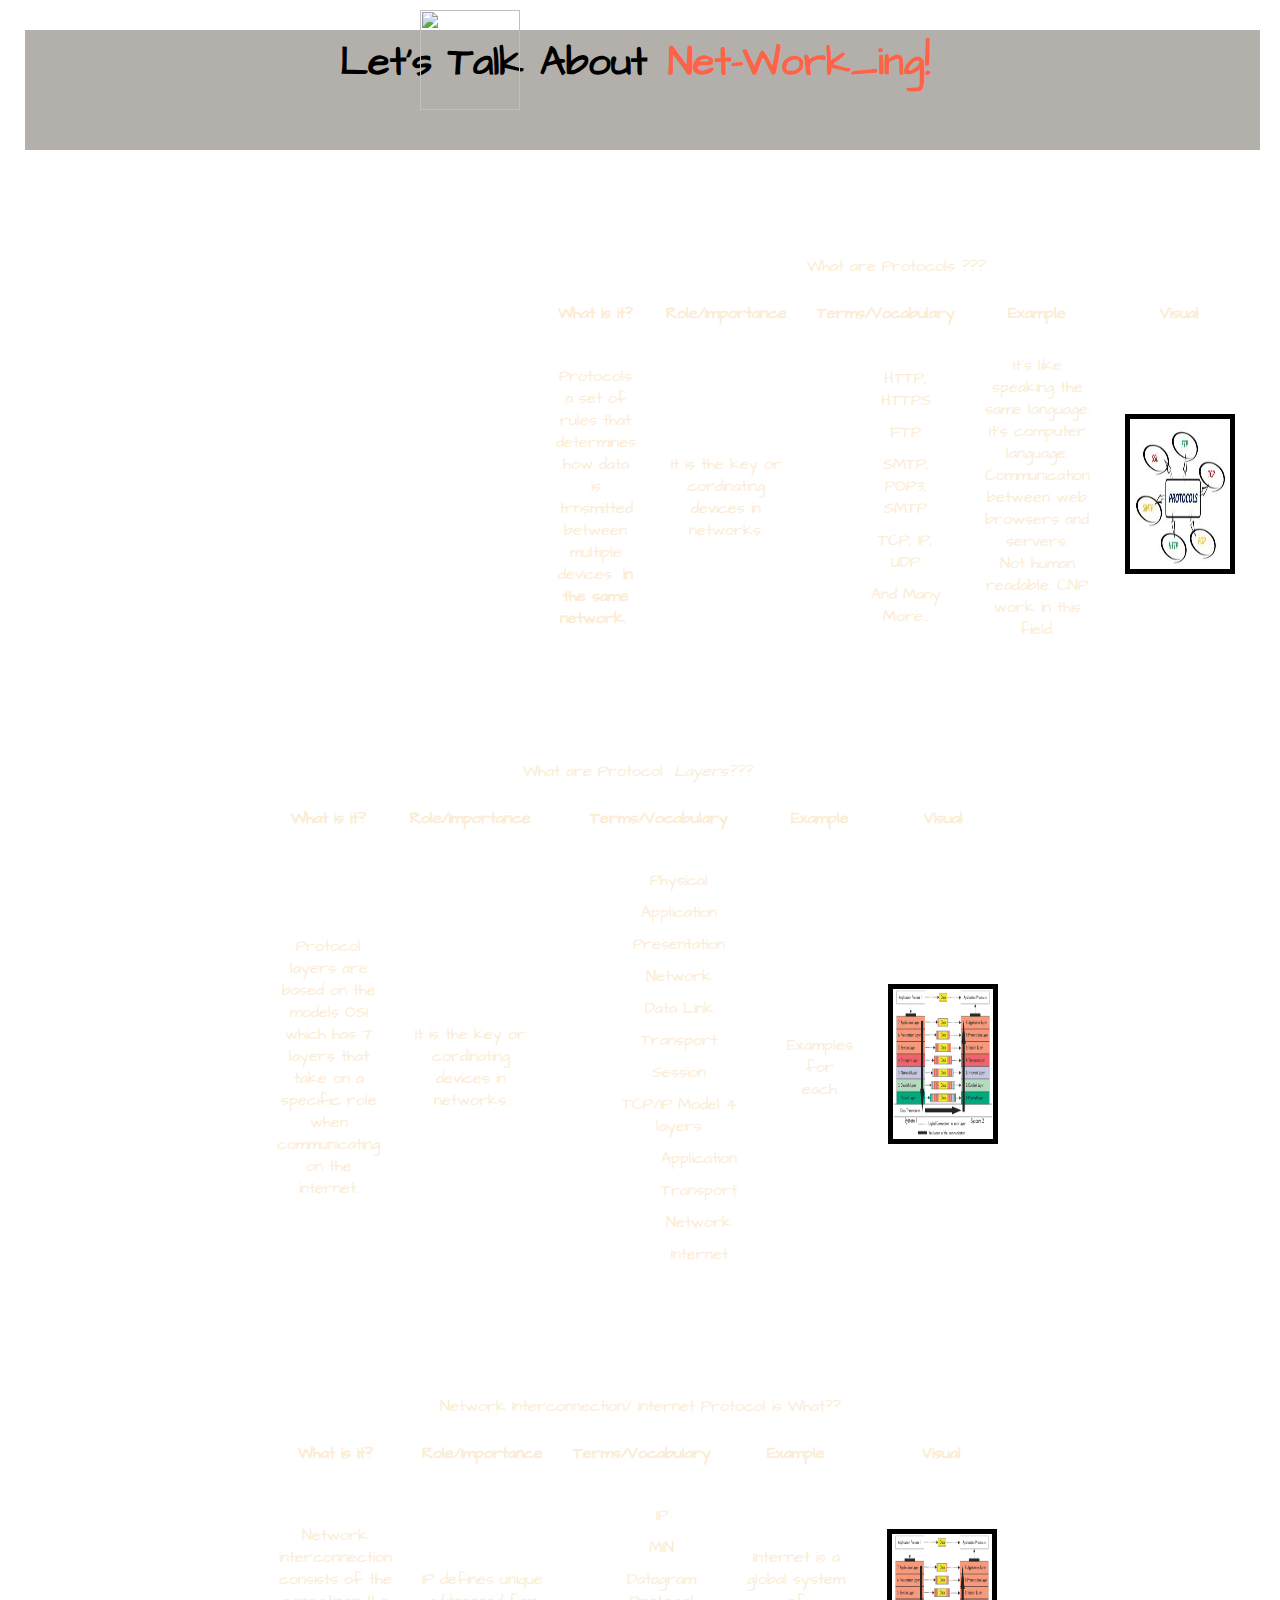
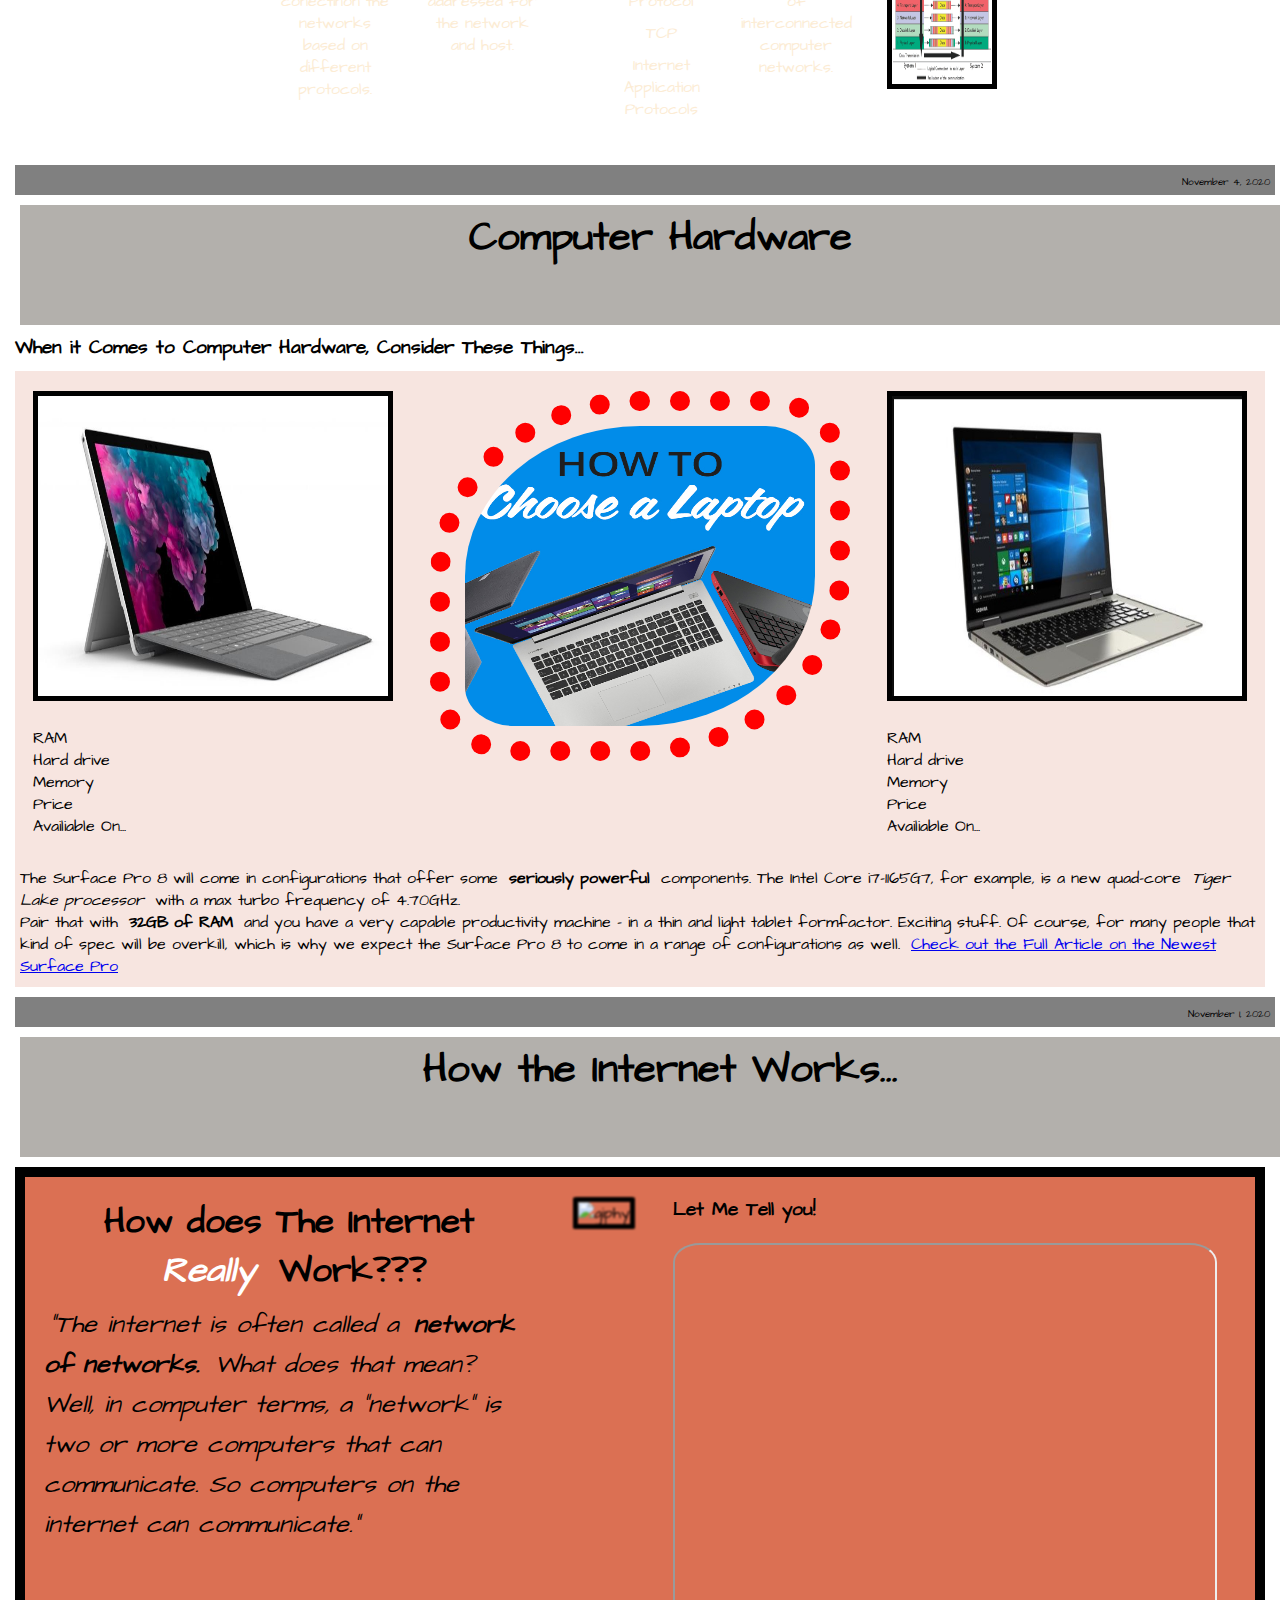
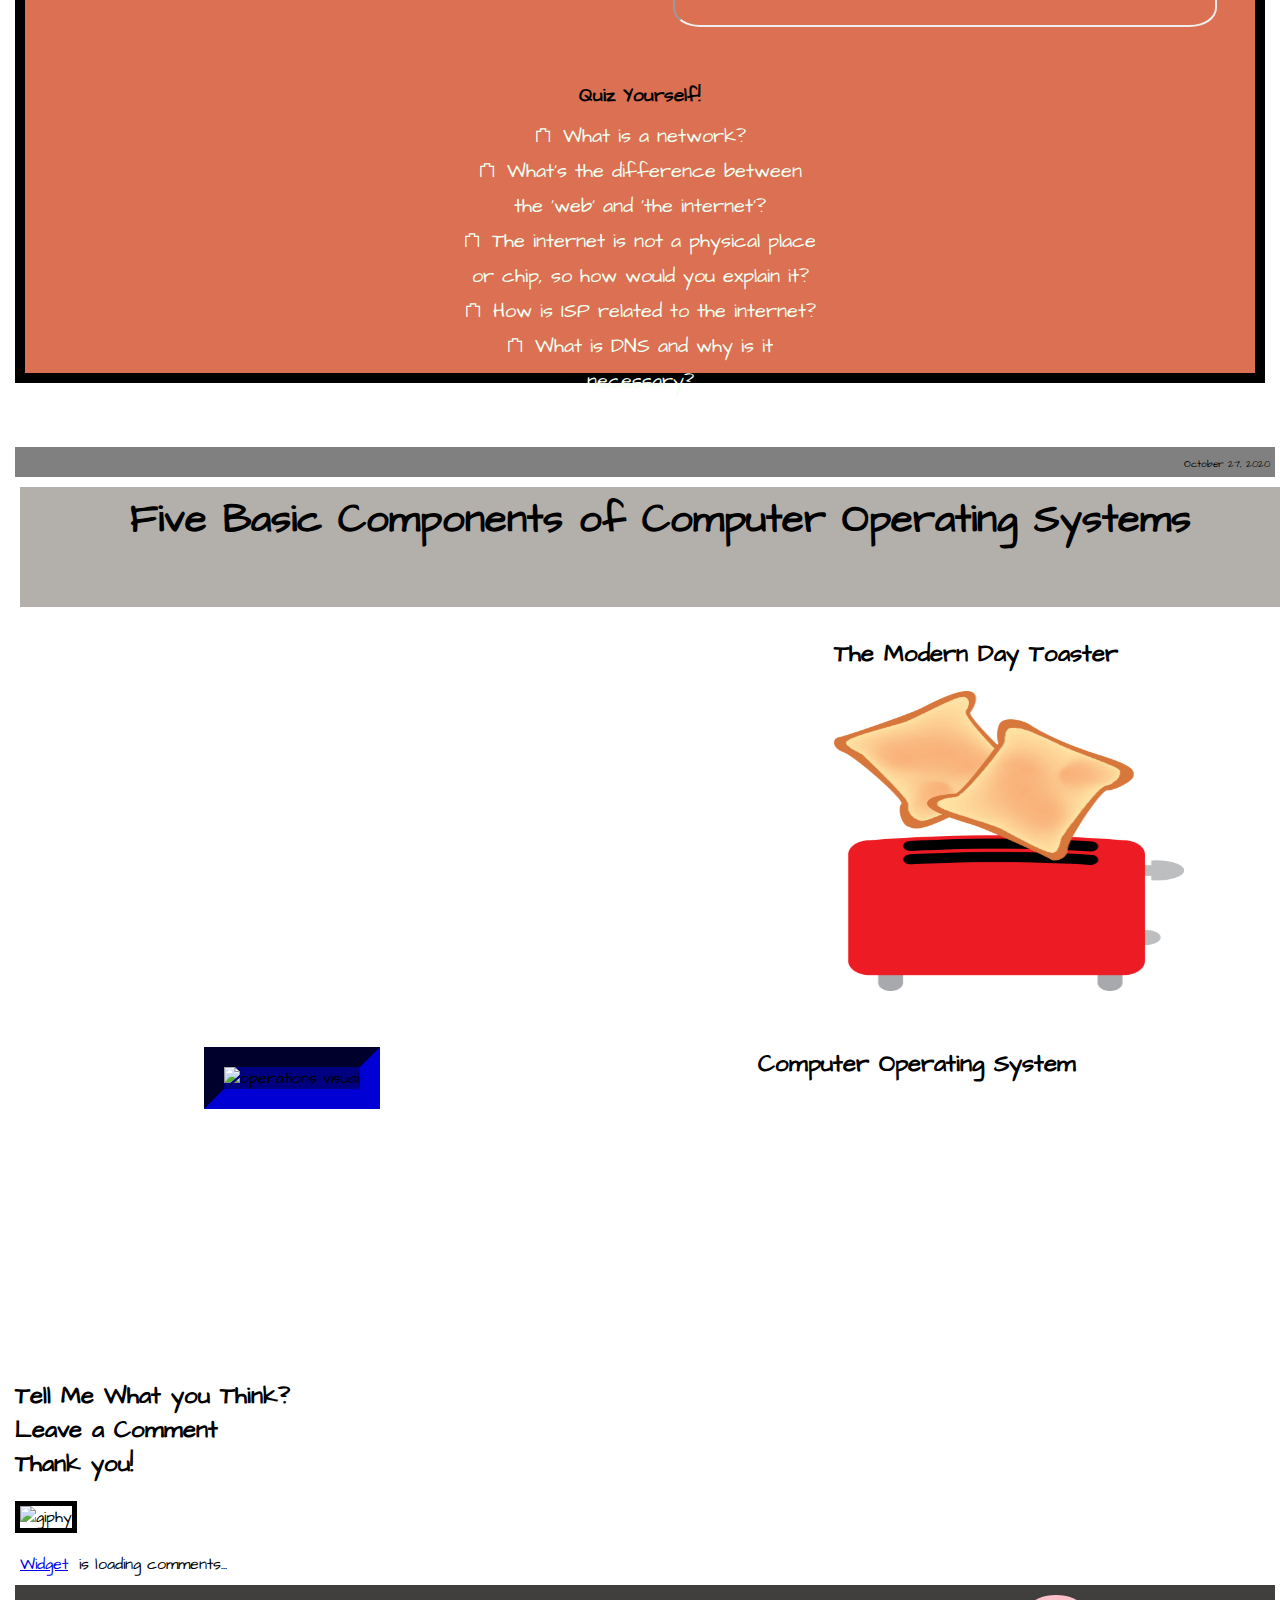
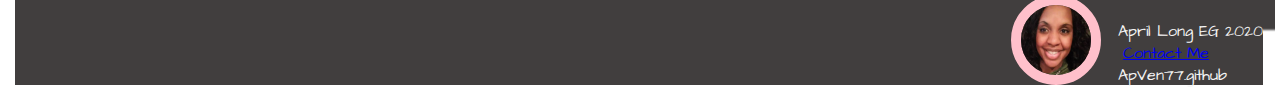
==== commit a2131c5c: "this is the thing thing" ====
--- a/index.html
+++ b/index.html
@@ -12,42 +12,12 @@
 </head>
 
 <body>
+    <div class="flexbox-container fifth">
     <h1>Let's Talk About <span style="color: tomato;"> Net-Work_ing! </span> </h1>
     <img src="https://media.giphy.com/media/Qsyy17XoIElVGCfxnP/giphy.gif"
         style="height:100px; width: 100px; border: none; margin-left: 400px; margin-top: -150px;">
 
-    <table>
-        <caption>What is Networking?</caption>
-        <tr>
-            <th>What is it?</th>
-            <th>Role</th>
-            <th>Terms/Vocabulary</th>
-            <th>Example</th>
-            <th>Visual</th>
-        </tr>
-
-        <tr>
-            <td> Networking is a form of connecting devices and sharing documents and information that is needed in
-                order to share said documents.
-                Using cables and wireless to connect these devices. </td>
-            <td>Used to be able to transmit, send and recieve, data. Connect devices to networks.</td>
-            <td>
-                <ul>
-                    <li>Node</li>
-                    <li>Node Address</li>
-                    <li>InterNIC</li>
-                    <li>Domain Name</li>
-                    <li>Ports</li>
-                    <li>Switch</li>
-                    <li>WAN</li>
-                    <li>LAN</li>
-                </ul>
-            </td>
-            <td> The Internet, Private Computer, Public computers, sharing information. </td>
-
-            <td><img src="images/network.jpg" style="width: 100px; height:150px;"> </td>
-        </tr>
-    </table>
+    
 
     <table>
         <caption>What are Protocols<i>???</i></caption>
@@ -91,7 +61,7 @@
 
         <tr>
             <td> Protocol layers are based on the models OSI which has 7 layers that take on a specific role when communicating on the internet.
-                The roles start from top tp bottom adding info to the data, so recieving system understands how to recieve the data. </td>
+                 </td>
             <td>It is the key or cordinating devices in networks. </td>
             <td>
                 <ul>
@@ -119,7 +89,7 @@
     </table>
 
     <table>
-        <caption>What are Protocol <i>Layers???</i></caption>
+        <caption>Network Interconnection/ Internet Protocol is What?? </caption>
         <tr>
             <th>What is it?</th>
             <th>Role/Importance</th>
@@ -129,33 +99,24 @@
         </tr>
 
         <tr>
-            <td> Protocol layers are based on the models OSI which has 7 layers that take on a specific role when communicating on the internet.
-                The roles start from top tp bottom adding info to the data, so recieving system understands how to recieve the data. </td>
-            <td>It is the key or cordinating devices in networks. </td>
+            <td>Network interconnection consists of the conectinon the networks based on different protocols. </td>
+            <td>IP defines unique addressed for the network and host. </td>
             <td>
                 <ul>
-                    <li>Physical</li>
-                    <li>Application</li>
-                    <li>Presentation</li>
-                    <li>Network</li>
-                    <li>Data Link</li>
-                    <li>Transport</li>
-                    <li>Session</li>
-                    <li>TCP/IP Model 4 layers
-                        <ul>
-                            <li>Application</li>
-                            <li>Transport</li>
-                            <li>Network</li>
-                            <li>Internet</li>
-                        </ul>
-                    </li>
+                    <li>IP</li>
+                    <li>MIN</li>
+                    <li>Datagram Protocol</li>
+                    <li>TCP</li>
+                    <li>Internet Application Protocols</li>
+                    
                 </ul>
             </td>
-            <td>Examples for each. </td>
+            <td>Internet is a global system of interconnected computer networks.</td>
 
             <td><img src="images/layers.gif" style="width: 100px; height:150px;"> </td>
         </tr>
     </table>
+</div>
 
     <div class="divider">
         <p>November 4, 2020</p>
--- a/style.css
+++ b/style.css
@@ -85,6 +85,14 @@
     flex-wrap: wrap;
     background-color: #f7e5e0;
     /* border: solid black 10px; */
+    
+ }
+
+ .fifth {
+    display: flex;
+    flex-direction: row;
+    flex-wrap: wrap;
+
  }
 
  .eight img {
@@ -103,14 +111,21 @@
  }
 
  table, td, th {
-    border: black solid 5px;
+    border: none;
     border-collapse: collapse;  
     padding: 15px;
     border-spacing: 3px;
     margin-top: 85px;
     text-align: center;
-    color: papayawhip;
- 
+    color: rgb(252, 236, 212);
+   
+}
+
+table {
+   
+    height: 150px;
+    width: 300px;
+  
 }
 
 
@@ -247,9 +262,4 @@
       width: 50px;
   }
 
-  #HCB_comment_box .submit {
-    background:none; /* Clear twitter bootstrap style. */
-    background-color:green;
-    border:1px solid darkgreen;
-    color: white;
-  } */+  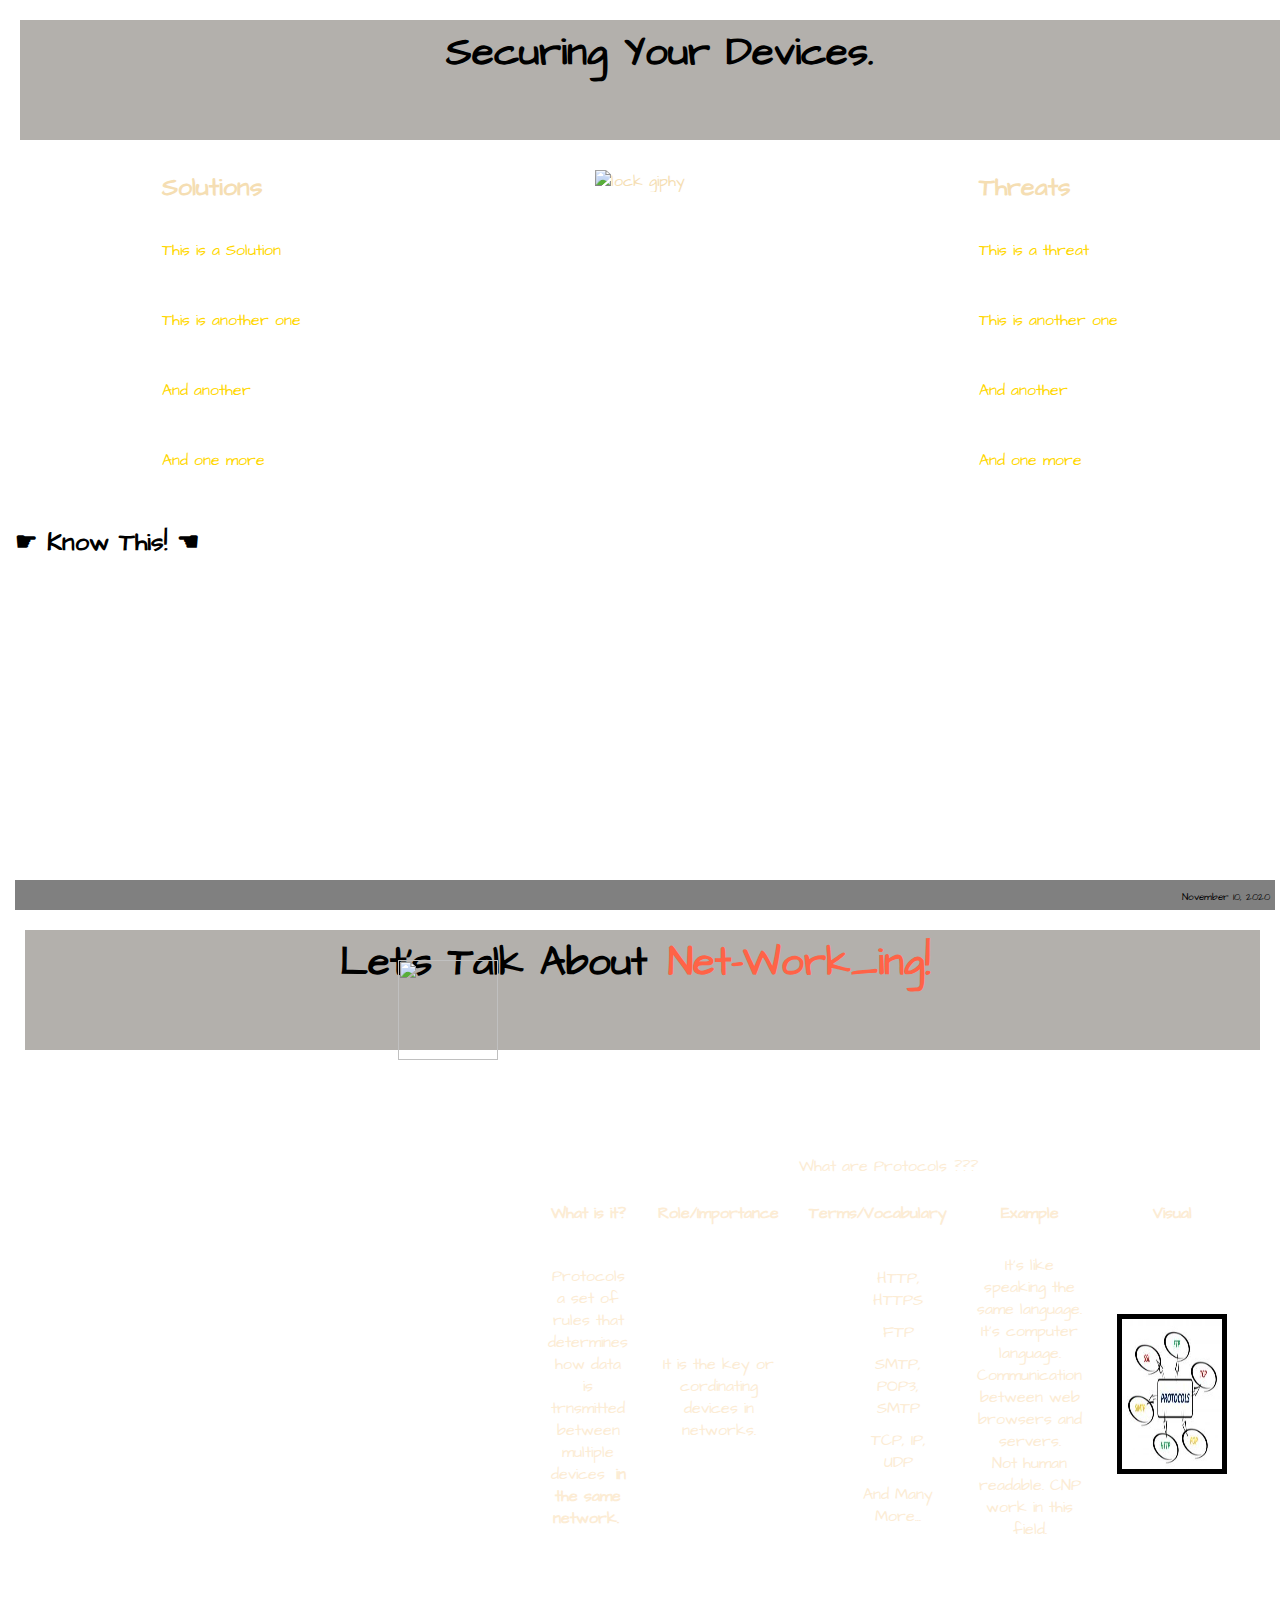
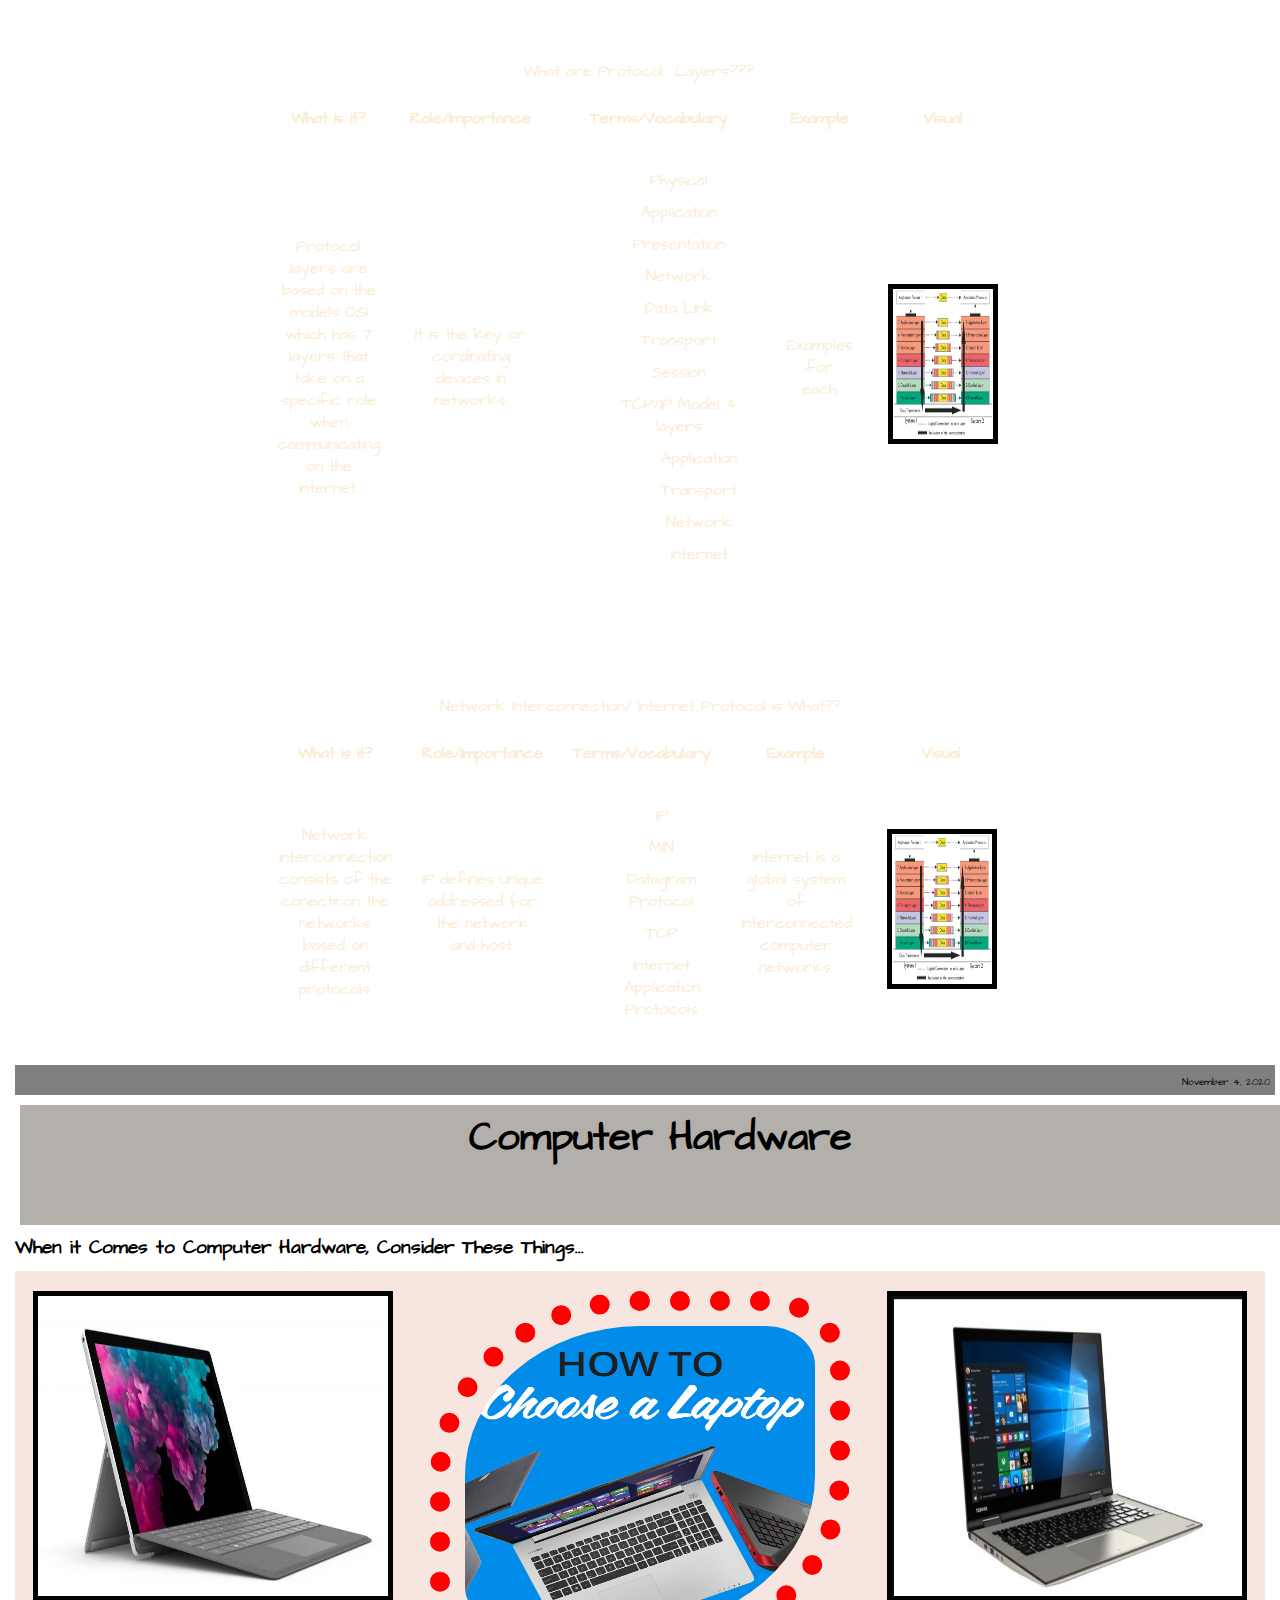
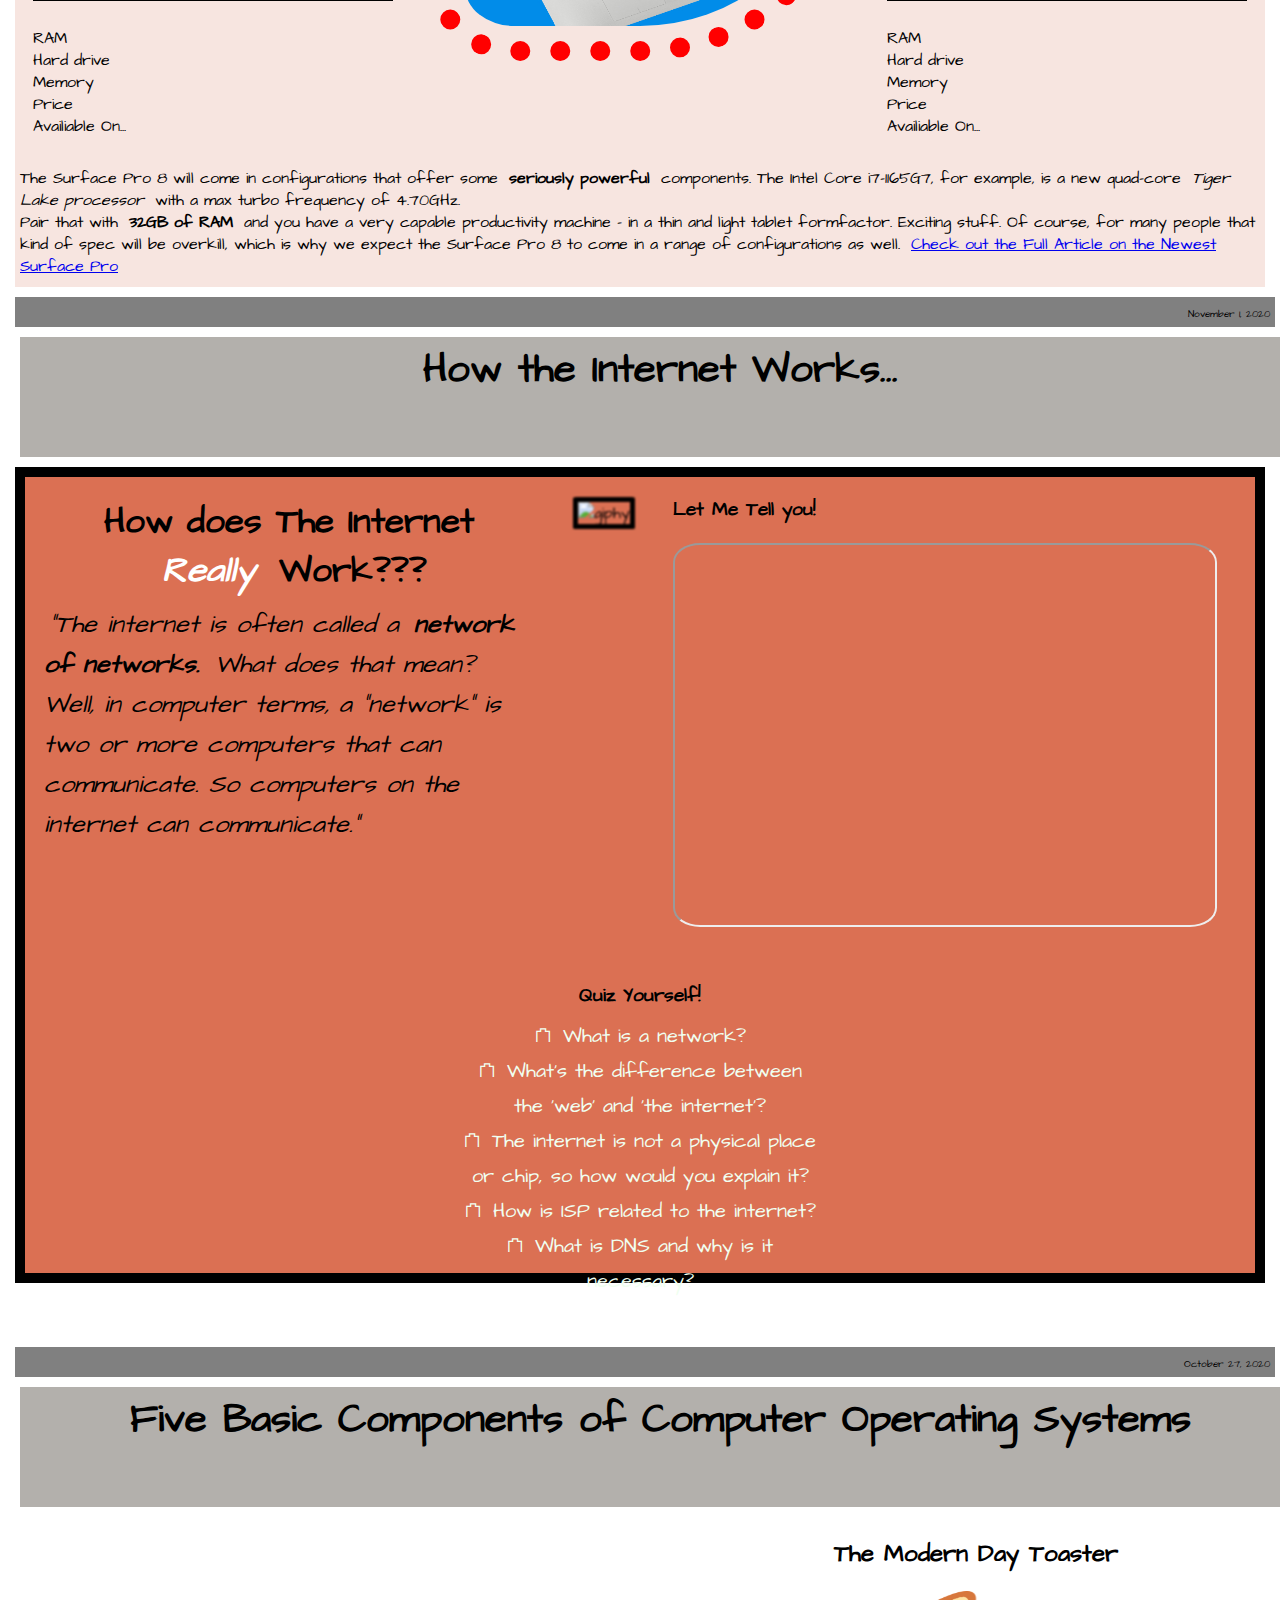
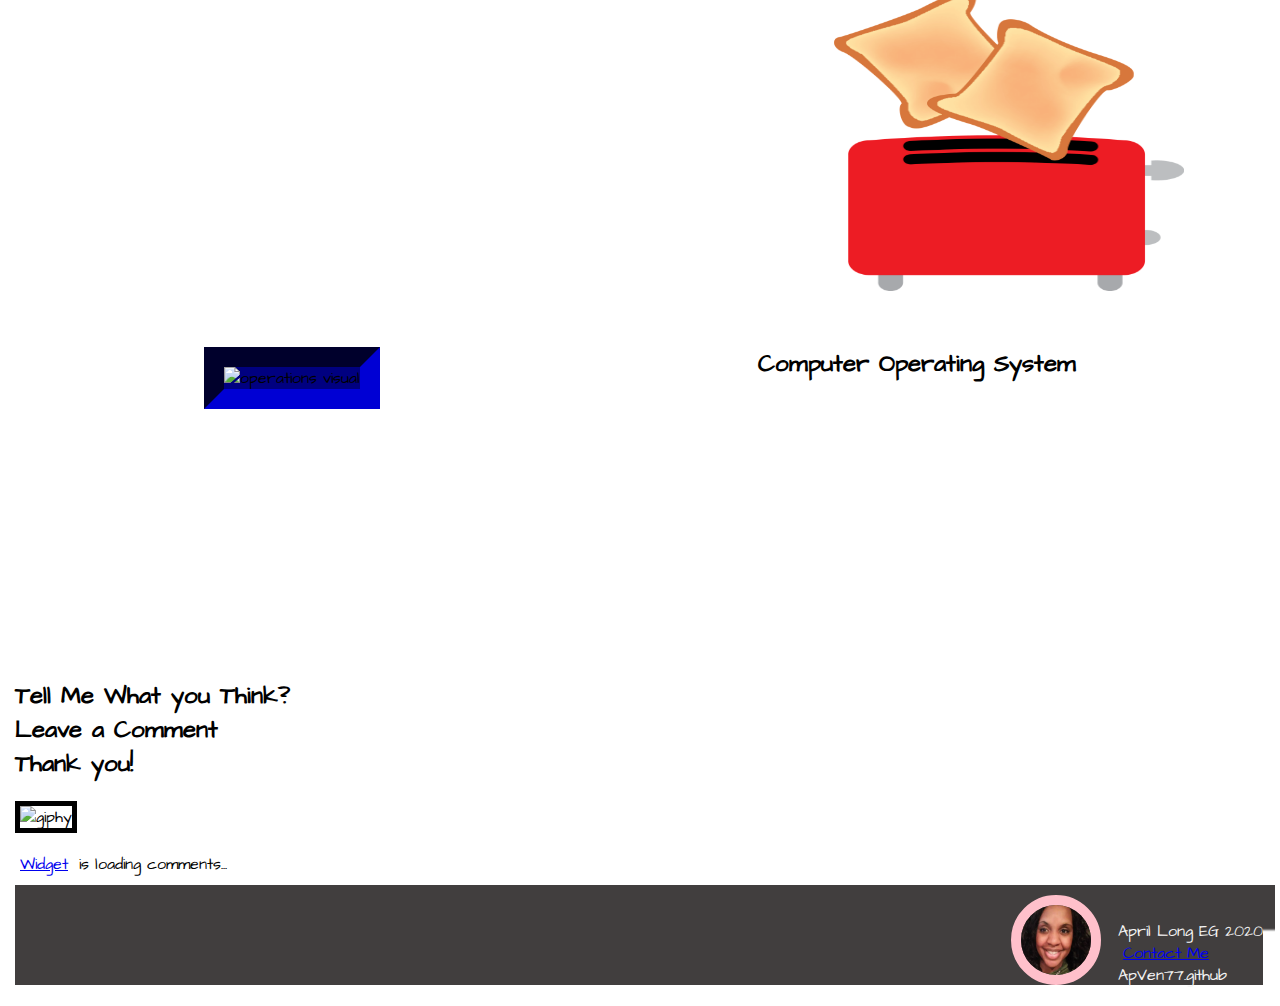
==== commit dda9b938: "added a new post" ====
--- a/index.html
+++ b/index.html
@@ -6,117 +6,164 @@
     <meta name="viewport" content="width=device-width, initial-scale=1.0">
     <link href="https://fonts.googleapis.com/css2?family=Architects+Daughter&display=swap" rel="stylesheet">
     <link rel="stylesheet" type="text/css" href="style.css">
+    <script src="app.js"></script>
     <title>Information Systems</title>
 
 
 </head>
 
 <body>
+    <h1>Securing Your Devices.</h1>
+    <div class="flexbox-container sixth">
+        <div class="flexbox-item twenty">
+            <h3>Threats</h3>
+            <p>
+                This is a threat <br>
+                This is another one <br>
+                And another <br>
+                And one more
+            </p>
+        </div>
+        <div class="flexbox-item twenty">
+            <img src="https://media.giphy.com/media/J5B00esp0BoiCrqdCe/giphy.gif" alt="lock giphy"
+                style="border: none;">
+
+        </div>
+        <div class="flexbox-item twenty">
+            <h3>Solutions</h3>
+            <p>
+                This is a Solution <br>
+                This is another one <br>
+                And another <br>
+                And one more
+            </p>
+        </div>
+    </div>
+            <h2 style="font-size: 25px;"> &#9755   Know This! &#9754</h2>
+           <p style="color: white; line-height: 50px;"><i>Lorem ipsum dolor sit amet consectetur adipisicing elit. Ipsum, omnis pariatur! Molestias, repellendus magnam
+                nam, ducimus a veritatis repudiandae eius repellat eveniet consequuntur eum quaerat atque modi voluptas commodi
+                expedita? Lorem ipsum dolor sit amet consectetur adipisicing elit. Facilis fugit quisquam magnam asperiores hic
+                explicabo minima nobis quam quibusdam. Labore est hic, totam nesciunt ut tempore deserunt officia illum
+                praesentium. Lorem ipsum dolor sit amet consectetur adipisicing elit. Est aspernatur reprehenderit officia iure
+                iusto? Porro a ab sint numquam voluptas, architecto doloremque excepturi eos assumenda optio voluptatem laborum,
+                quis minus! Lorem ipsum dolor sit amet consectetur adipisicing elit. Magnam explicabo, quasi obcaecati quam
+                quaerat impedit voluptate quis harum maxime alias aliquid fuga laborum praesentium odit fugit quibusdam,
+                provident non a.</i></p>
+        
+
+
+
+    <div class="divider">
+        <p>November 10, 2020</p>
+    </div>
     <div class="flexbox-container fifth">
-    <h1>Let's Talk About <span style="color: tomato;"> Net-Work_ing! </span> </h1>
-    <img src="https://media.giphy.com/media/Qsyy17XoIElVGCfxnP/giphy.gif"
-        style="height:100px; width: 100px; border: none; margin-left: 400px; margin-top: -150px;">
-
-    
-
-    <table>
-        <caption>What are Protocols<i>???</i></caption>
-        <tr>
-            <th>What is it?</th>
-            <th>Role/Importance</th>
-            <th>Terms/Vocabulary</th>
-            <th>Example</th>
-            <th>Visual</th>
-        </tr>
-
-        <tr>
-            <td> Protocols a set of rules that determines how data is trnsmitted between multiple devices <strong>in the same network.</strong> </td>
-            <td>It is the key or cordinating devices in networks. </td>
-            <td>
-                <ul>
-                    <li>HTTP, HTTPS</li>
-                    <li>FTP</li>
-                    <li>SMTP, POP3, SMTP</li>
-                    <li>TCP, IP, UDP</li>
-                    <li>And Many More...</li>
-                    
-                </ul>
-            </td>
-            <td>It's like speaking the same language. It's computer language. Communication between web browsers and servers. <br> 
-            Not human readable. CNP work in this field.</td>
-
-            <td><img src="images/PROTOCOL.jpg" style="width: 100px; height:150px;"> </td>
-        </tr>
-    </table>
-
-    <table>
-        <caption>What are Protocol <i>Layers???</i></caption>
-        <tr>
-            <th>What is it?</th>
-            <th>Role/Importance</th>
-            <th>Terms/Vocabulary</th>
-            <th>Example</th>
-            <th>Visual</th>
-        </tr>
-
-        <tr>
-            <td> Protocol layers are based on the models OSI which has 7 layers that take on a specific role when communicating on the internet.
-                 </td>
-            <td>It is the key or cordinating devices in networks. </td>
-            <td>
-                <ul>
-                    <li>Physical</li>
-                    <li>Application</li>
-                    <li>Presentation</li>
-                    <li>Network</li>
-                    <li>Data Link</li>
-                    <li>Transport</li>
-                    <li>Session</li>
-                    <li>TCP/IP Model 4 layers
-                        <ul>
-                            <li>Application</li>
-                            <li>Transport</li>
-                            <li>Network</li>
-                            <li>Internet</li>
-                        </ul>
-                    </li>
-                </ul>
-            </td>
-            <td>Examples for each. </td>
-
-            <td><img src="images/layers.gif" style="width: 100px; height:150px;"> </td>
-        </tr>
-    </table>
-
-    <table>
-        <caption>Network Interconnection/ Internet Protocol is What?? </caption>
-        <tr>
-            <th>What is it?</th>
-            <th>Role/Importance</th>
-            <th>Terms/Vocabulary</th>
-            <th>Example</th>
-            <th>Visual</th>
-        </tr>
-
-        <tr>
-            <td>Network interconnection consists of the conectinon the networks based on different protocols. </td>
-            <td>IP defines unique addressed for the network and host. </td>
-            <td>
-                <ul>
-                    <li>IP</li>
-                    <li>MIN</li>
-                    <li>Datagram Protocol</li>
-                    <li>TCP</li>
-                    <li>Internet Application Protocols</li>
-                    
-                </ul>
-            </td>
-            <td>Internet is a global system of interconnected computer networks.</td>
-
-            <td><img src="images/layers.gif" style="width: 100px; height:150px;"> </td>
-        </tr>
-    </table>
-</div>
+        <h1>Let's Talk About <span style="color: tomato;"> Net-Work_ing! </span> </h1>
+        <img src="https://media.giphy.com/media/Qsyy17XoIElVGCfxnP/giphy.gif"
+            style="height:100px; width: 100px; border: none; margin-left: 370px; margin-top: -100px;">
+
+
+
+        <table>
+            <caption>What are Protocols<i>???</i></caption>
+            <tr>
+                <th>What is it?</th>
+                <th>Role/Importance</th>
+                <th>Terms/Vocabulary</th>
+                <th>Example</th>
+                <th>Visual</th>
+            </tr>
+
+            <tr>
+                <td> Protocols a set of rules that determines how data is trnsmitted between multiple devices <strong>in
+                        the same network.</strong> </td>
+                <td>It is the key or cordinating devices in networks. </td>
+                <td>
+                    <ul>
+                        <li>HTTP, HTTPS</li>
+                        <li>FTP</li>
+                        <li>SMTP, POP3, SMTP</li>
+                        <li>TCP, IP, UDP</li>
+                        <li>And Many More...</li>
+
+                    </ul>
+                </td>
+                <td>It's like speaking the same language. It's computer language. Communication between web browsers and
+                    servers. <br>
+                    Not human readable. CNP work in this field.</td>
+
+                <td><img src="images/PROTOCOL.jpg" style="width: 100px; height:150px;"> </td>
+            </tr>
+        </table>
+
+        <table>
+            <caption>What are Protocol <i>Layers???</i></caption>
+            <tr>
+                <th>What is it?</th>
+                <th>Role/Importance</th>
+                <th>Terms/Vocabulary</th>
+                <th>Example</th>
+                <th>Visual</th>
+            </tr>
+
+            <tr>
+                <td> Protocol layers are based on the models OSI which has 7 layers that take on a specific role when
+                    communicating on the internet.
+                </td>
+                <td>It is the key or cordinating devices in networks. </td>
+                <td>
+                    <ul>
+                        <li>Physical</li>
+                        <li>Application</li>
+                        <li>Presentation</li>
+                        <li>Network</li>
+                        <li>Data Link</li>
+                        <li>Transport</li>
+                        <li>Session</li>
+                        <li>TCP/IP Model 4 layers
+                            <ul>
+                                <li>Application</li>
+                                <li>Transport</li>
+                                <li>Network</li>
+                                <li>Internet</li>
+                            </ul>
+                        </li>
+                    </ul>
+                </td>
+                <td>Examples for each. </td>
+
+                <td><img src="images/layers.gif" style="width: 100px; height:150px;"> </td>
+            </tr>
+        </table>
+
+        <table>
+            <caption>Network Interconnection/ Internet Protocol is What?? </caption>
+            <tr>
+                <th>What is it?</th>
+                <th>Role/Importance</th>
+                <th>Terms/Vocabulary</th>
+                <th>Example</th>
+                <th>Visual</th>
+            </tr>
+
+            <tr>
+                <td>Network interconnection consists of the conectinon the networks based on different protocols. </td>
+                <td>IP defines unique addressed for the network and host. </td>
+                <td>
+                    <ul>
+                        <li>IP</li>
+                        <li>MIN</li>
+                        <li>Datagram Protocol</li>
+                        <li>TCP</li>
+                        <li>Internet Application Protocols</li>
+
+                    </ul>
+                </td>
+                <td>Internet is a global system of interconnected computer networks.</td>
+
+                <td><img src="images/layers.gif" style="width: 100px; height:150px;"> </td>
+            </tr>
+        </table>
+    </div>
 
     <div class="divider">
         <p>November 4, 2020</p>
@@ -284,17 +331,16 @@
 
 
     <script>
-        var currentDay = "November 1. 2020";
-        var name = "April";
-        var age = 34;
-        var hometown = "Denver, CO";
-
-        alert = ("Welcome! + name");
-
-
-
-
-
+        function myFunction() {
+            var txt;
+            var person = prompt("Please enter your name:", "Harry Potter");
+            if (person == null || person == "") {
+                txt = "User cancelled the prompt.";
+            } else {
+                txt = "Hello " + person + "! How are you today?";
+            }
+            document.getElementById("demo").innerHTML = txt;
+        }
     </script>
 
 </body>
--- a/style.css
+++ b/style.css
@@ -2,6 +2,7 @@
     list-style-type: none;
     font-family: 'Architects Daughter', cursive;
     margin: 10px 5px;
+    cursor: pointer;
 }
 
 body {
@@ -110,6 +111,22 @@
      color: red;
  }
 
+ .twenty {
+     color: wheat;
+ }
+
+ .twenty p {
+     line-height: 70px;
+     color: gold;
+ }
+
+ .twenty h3 {
+     font-size: 25px;
+ }
+ .twenty h3:hover {
+     font-size: 28px;
+     color: white;
+ }
  table, td, th {
     border: none;
     border-collapse: collapse;  
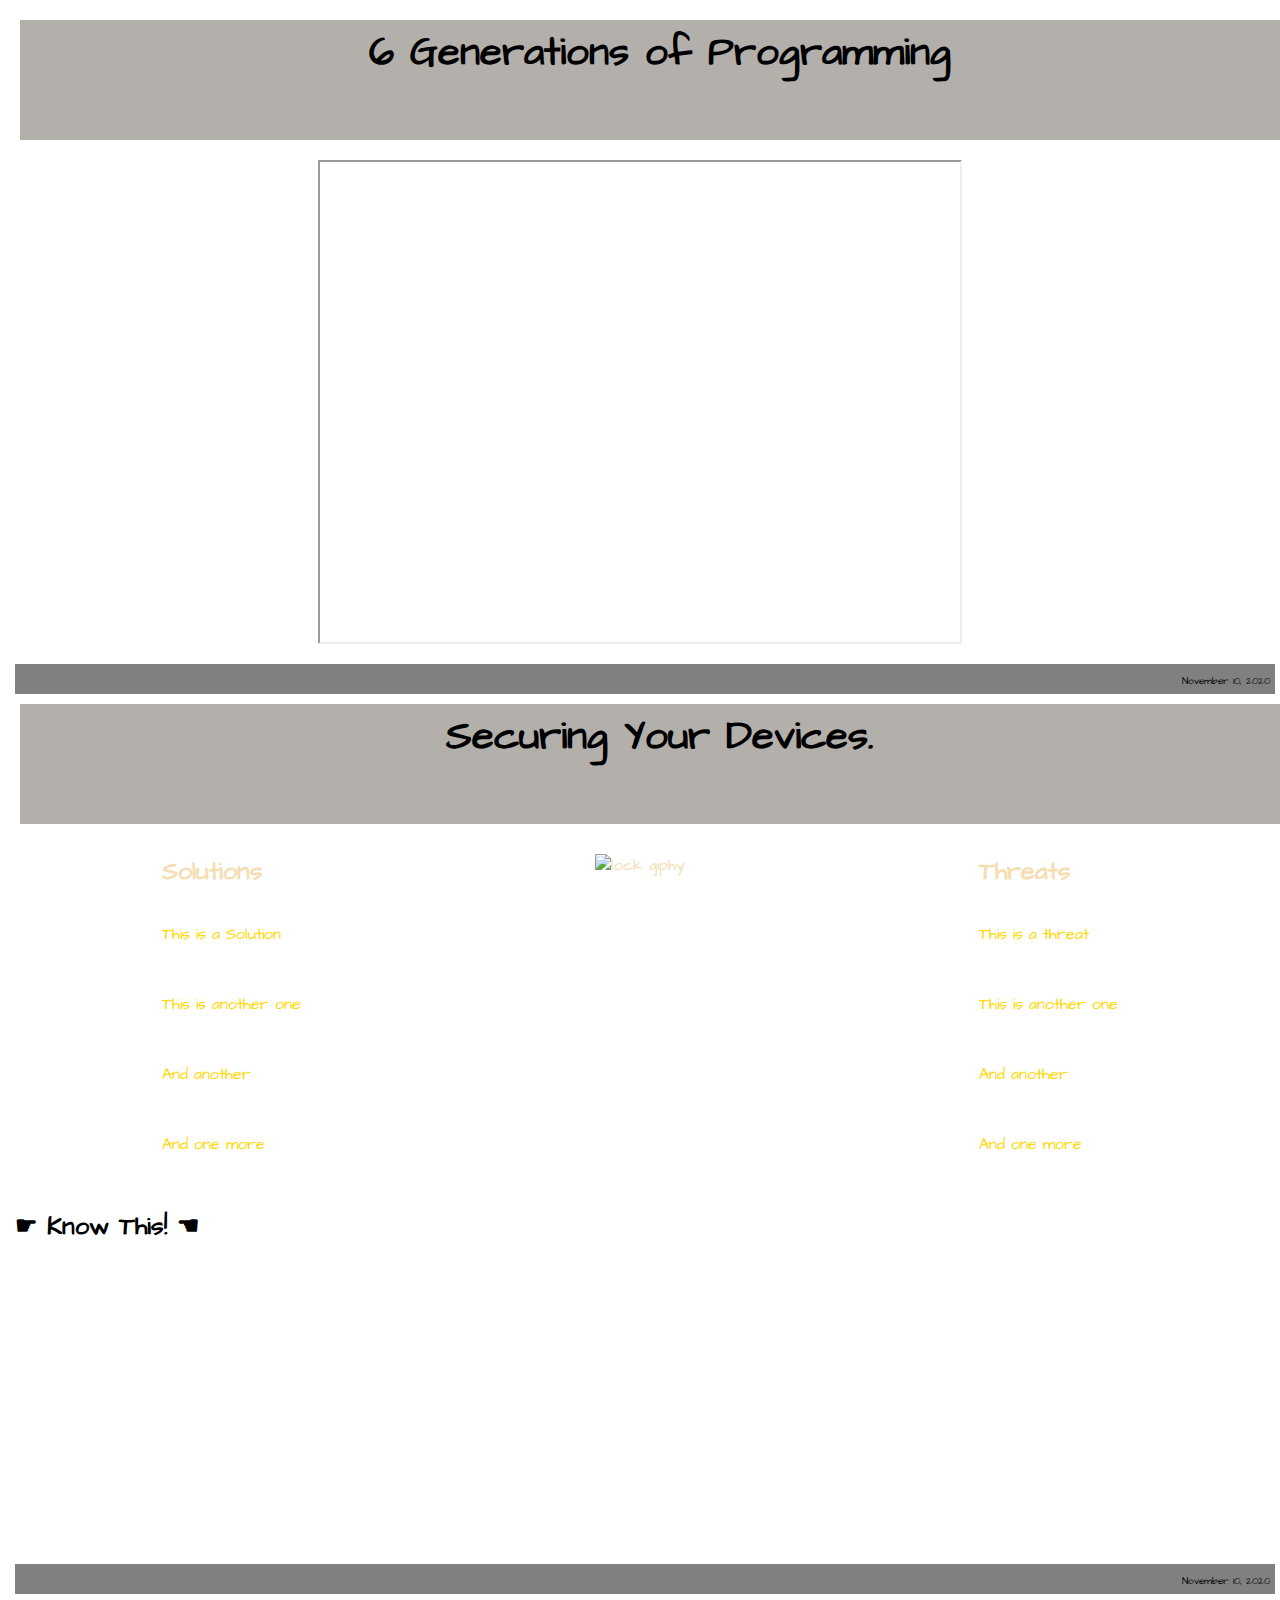
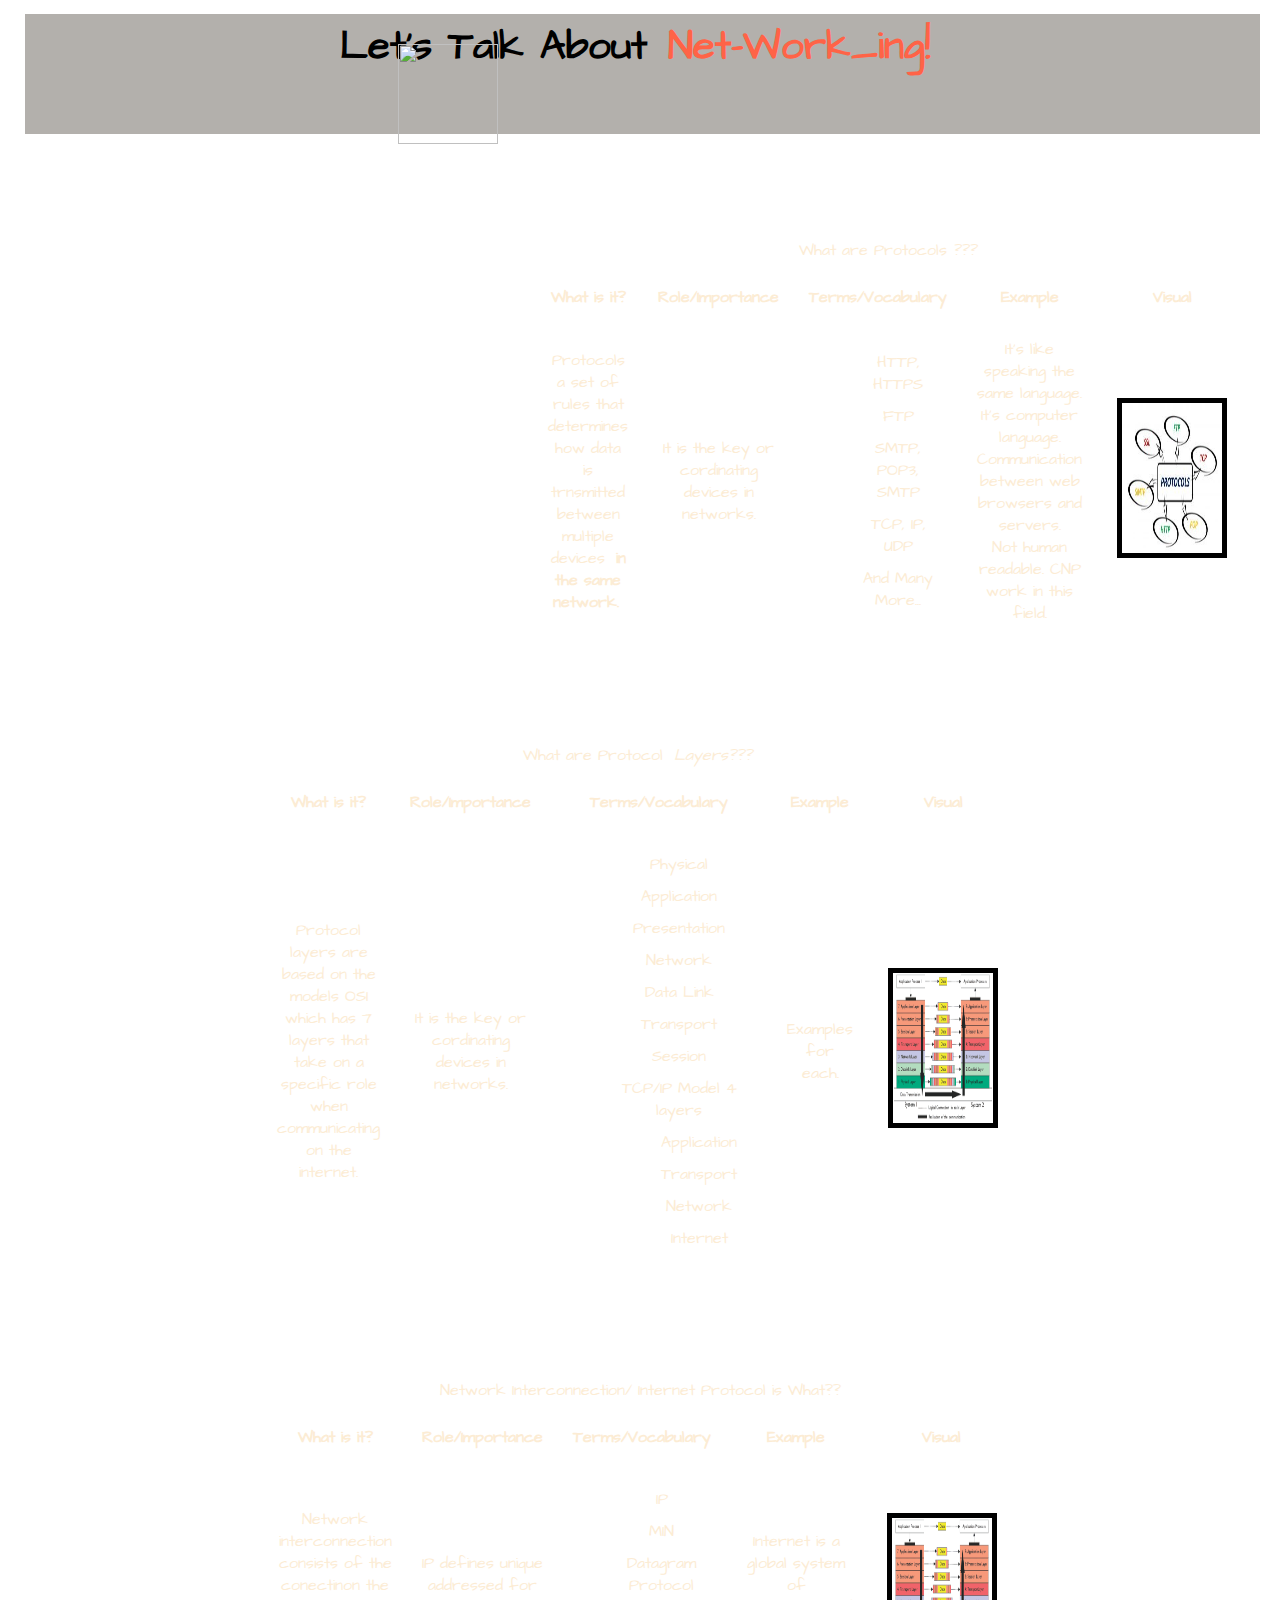
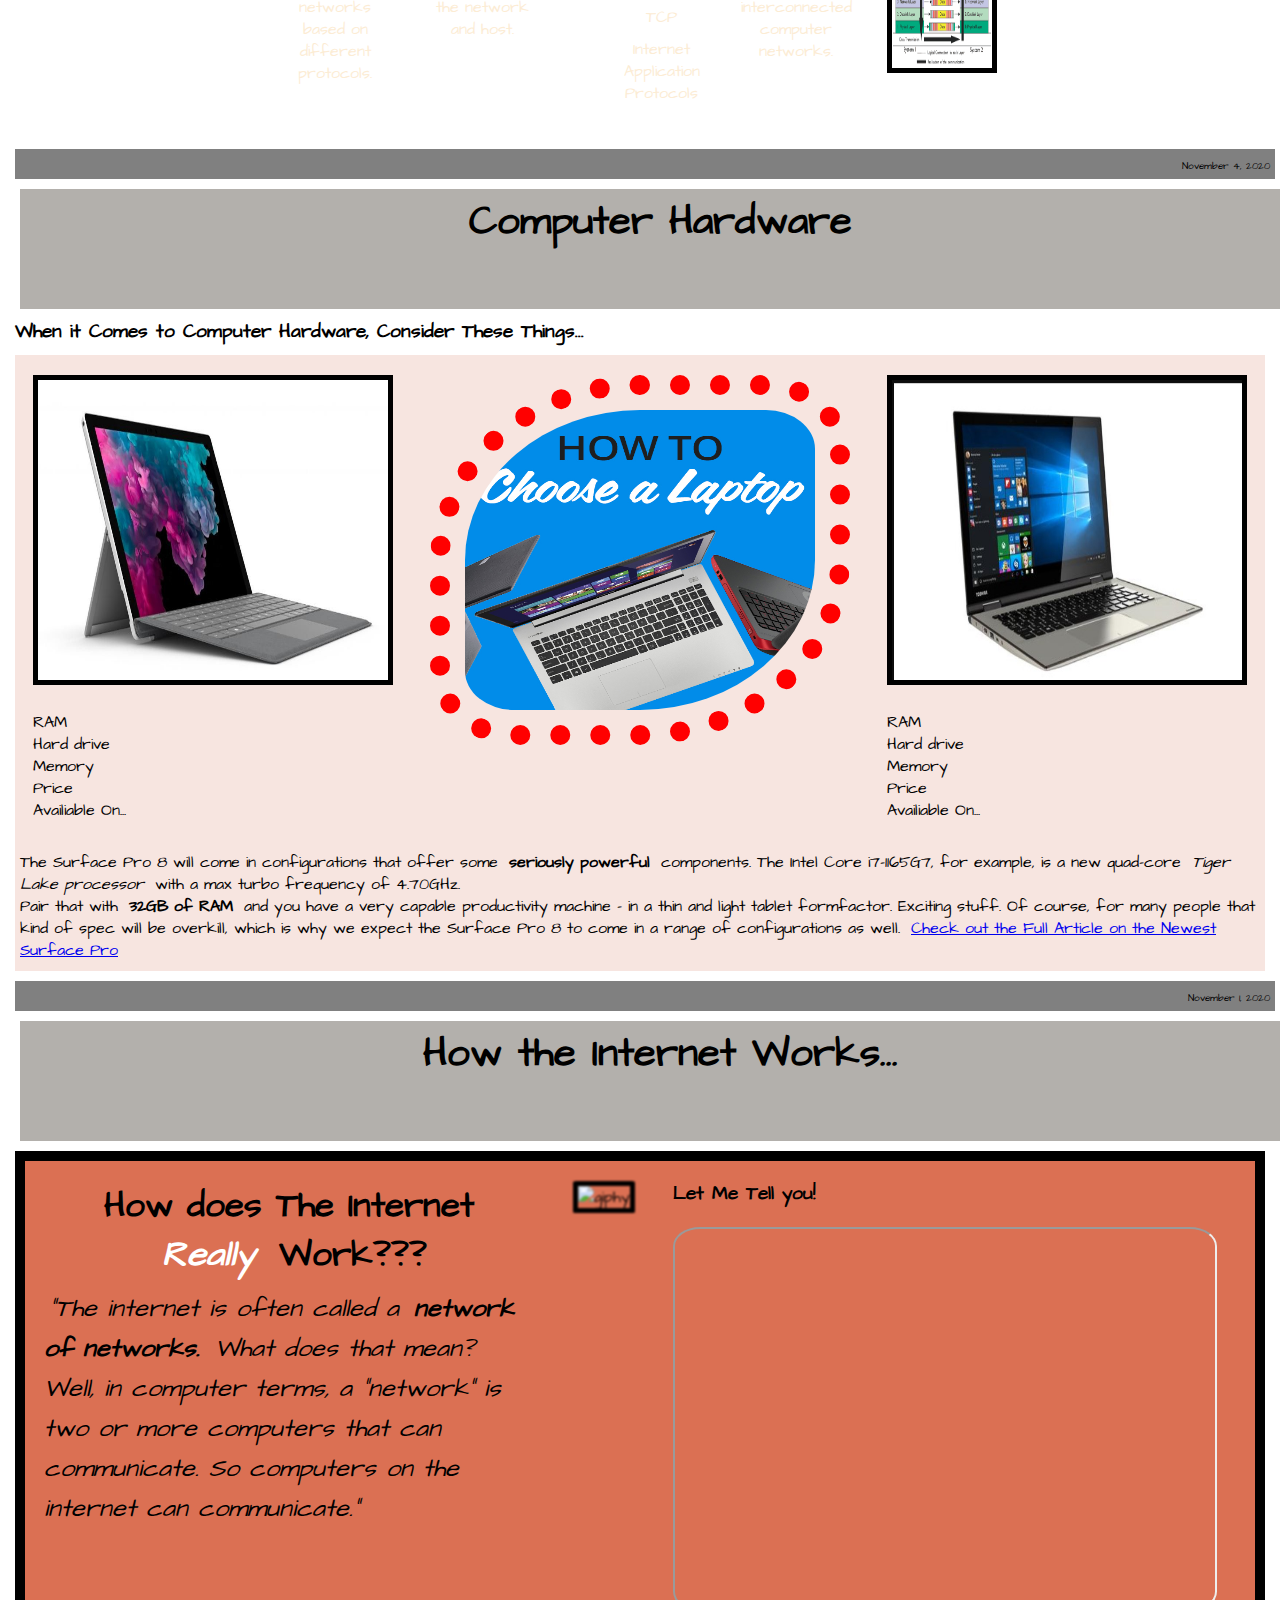
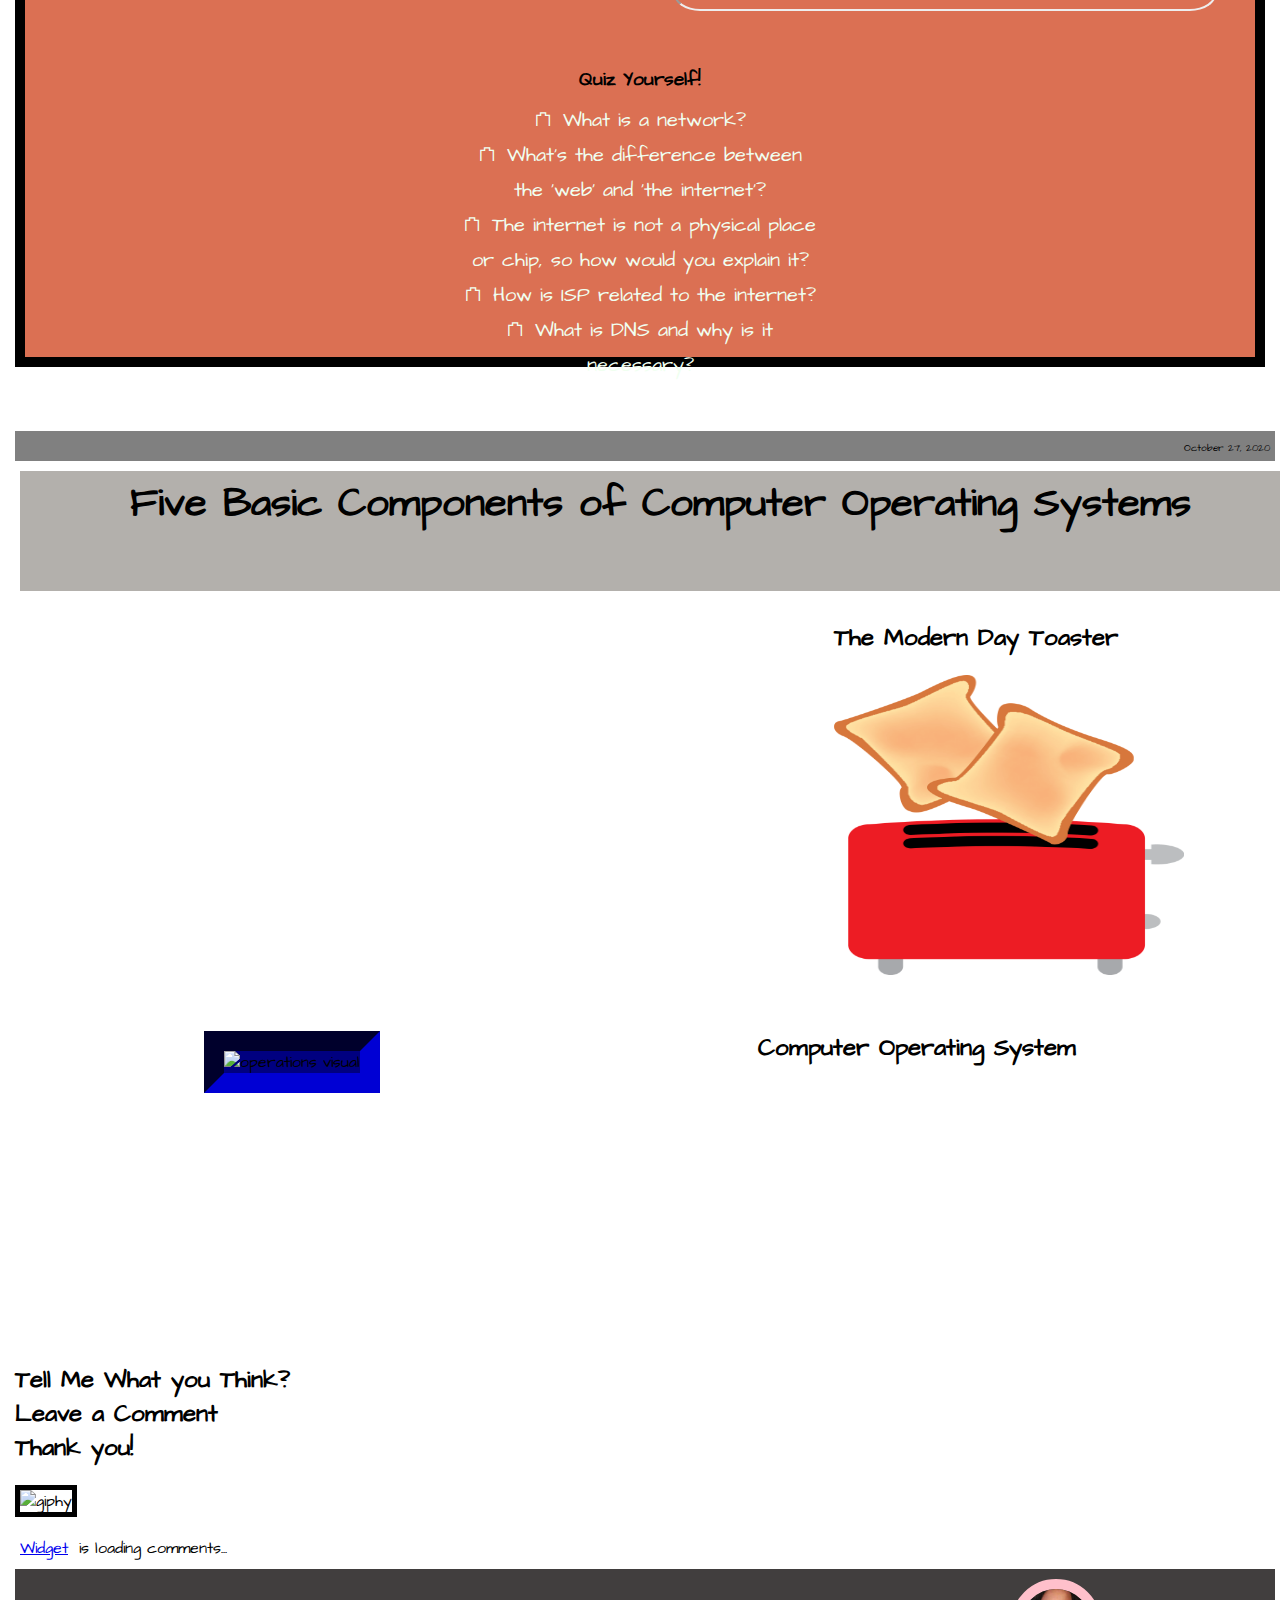
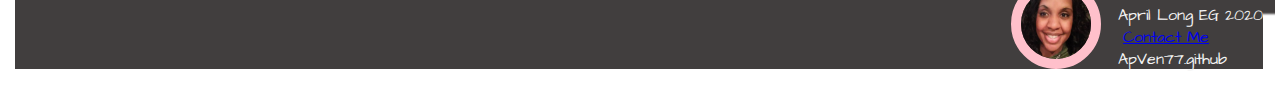
==== commit 72ff2e66: "fixed background" ====
--- a/index.html
+++ b/index.html
@@ -13,6 +13,14 @@
 </head>
 
 <body>
+    <h1>6 Generations of Programming</h1>
+    <div class="flexbox-container seventh">
+    <iframe src="https://drive.google.com/file/d/1mEOrVqUzB7fa8cBhPQ0rLIuw34bC65KC/preview" width="640"
+        height="480"></iframe>
+    </div>
+    <div class="divider">
+        <p>November 10, 2020</p>
+    </div>
     <h1>Securing Your Devices.</h1>
     <div class="flexbox-container sixth">
         <div class="flexbox-item twenty">
@@ -39,17 +47,22 @@
             </p>
         </div>
     </div>
-            <h2 style="font-size: 25px;"> &#9755   Know This! &#9754</h2>
-           <p style="color: white; line-height: 50px;"><i>Lorem ipsum dolor sit amet consectetur adipisicing elit. Ipsum, omnis pariatur! Molestias, repellendus magnam
-                nam, ducimus a veritatis repudiandae eius repellat eveniet consequuntur eum quaerat atque modi voluptas commodi
-                expedita? Lorem ipsum dolor sit amet consectetur adipisicing elit. Facilis fugit quisquam magnam asperiores hic
-                explicabo minima nobis quam quibusdam. Labore est hic, totam nesciunt ut tempore deserunt officia illum
-                praesentium. Lorem ipsum dolor sit amet consectetur adipisicing elit. Est aspernatur reprehenderit officia iure
-                iusto? Porro a ab sint numquam voluptas, architecto doloremque excepturi eos assumenda optio voluptatem laborum,
-                quis minus! Lorem ipsum dolor sit amet consectetur adipisicing elit. Magnam explicabo, quasi obcaecati quam
-                quaerat impedit voluptate quis harum maxime alias aliquid fuga laborum praesentium odit fugit quibusdam,
-                provident non a.</i></p>
-        
+    <h2 style="font-size: 25px;"> &#9755 Know This! &#9754</h2>
+    <p style="color: white; line-height: 50px;"><i>Lorem ipsum dolor sit amet consectetur adipisicing elit. Ipsum, omnis
+            pariatur! Molestias, repellendus magnam
+            nam, ducimus a veritatis repudiandae eius repellat eveniet consequuntur eum quaerat atque modi voluptas
+            commodi
+            expedita? Lorem ipsum dolor sit amet consectetur adipisicing elit. Facilis fugit quisquam magnam asperiores
+            hic
+            explicabo minima nobis quam quibusdam. Labore est hic, totam nesciunt ut tempore deserunt officia illum
+            praesentium. Lorem ipsum dolor sit amet consectetur adipisicing elit. Est aspernatur reprehenderit officia
+            iure
+            iusto? Porro a ab sint numquam voluptas, architecto doloremque excepturi eos assumenda optio voluptatem
+            laborum,
+            quis minus! Lorem ipsum dolor sit amet consectetur adipisicing elit. Magnam explicabo, quasi obcaecati quam
+            quaerat impedit voluptate quis harum maxime alias aliquid fuga laborum praesentium odit fugit quibusdam,
+            provident non a.</i></p>
+
 
 
 
--- a/style.css
+++ b/style.css
@@ -10,6 +10,7 @@
     background-image: url("images/alexandre-debieve-FO7JIlwjOtU-unsplash.jpg");
     background-repeat: no-repeat;
     background-size: cover;
+    background-attachment: fixed;
 }
 
 .divider {
@@ -71,7 +72,7 @@
     background-color: papayawhip;
 }
 
-.third {
+.third  {
     display: flex;
     flex-direction: row;
     flex-wrap: wrap;
@@ -89,7 +90,7 @@
     
  }
 
- .fifth {
+ .fifth, .seventh {
     display: flex;
     flex-direction: row;
     flex-wrap: wrap;
@@ -113,6 +114,11 @@
 
  .twenty {
      color: wheat;
+    }
+    
+    .sixth {
+        
+        background-color: transparent;
  }
 
  .twenty p {
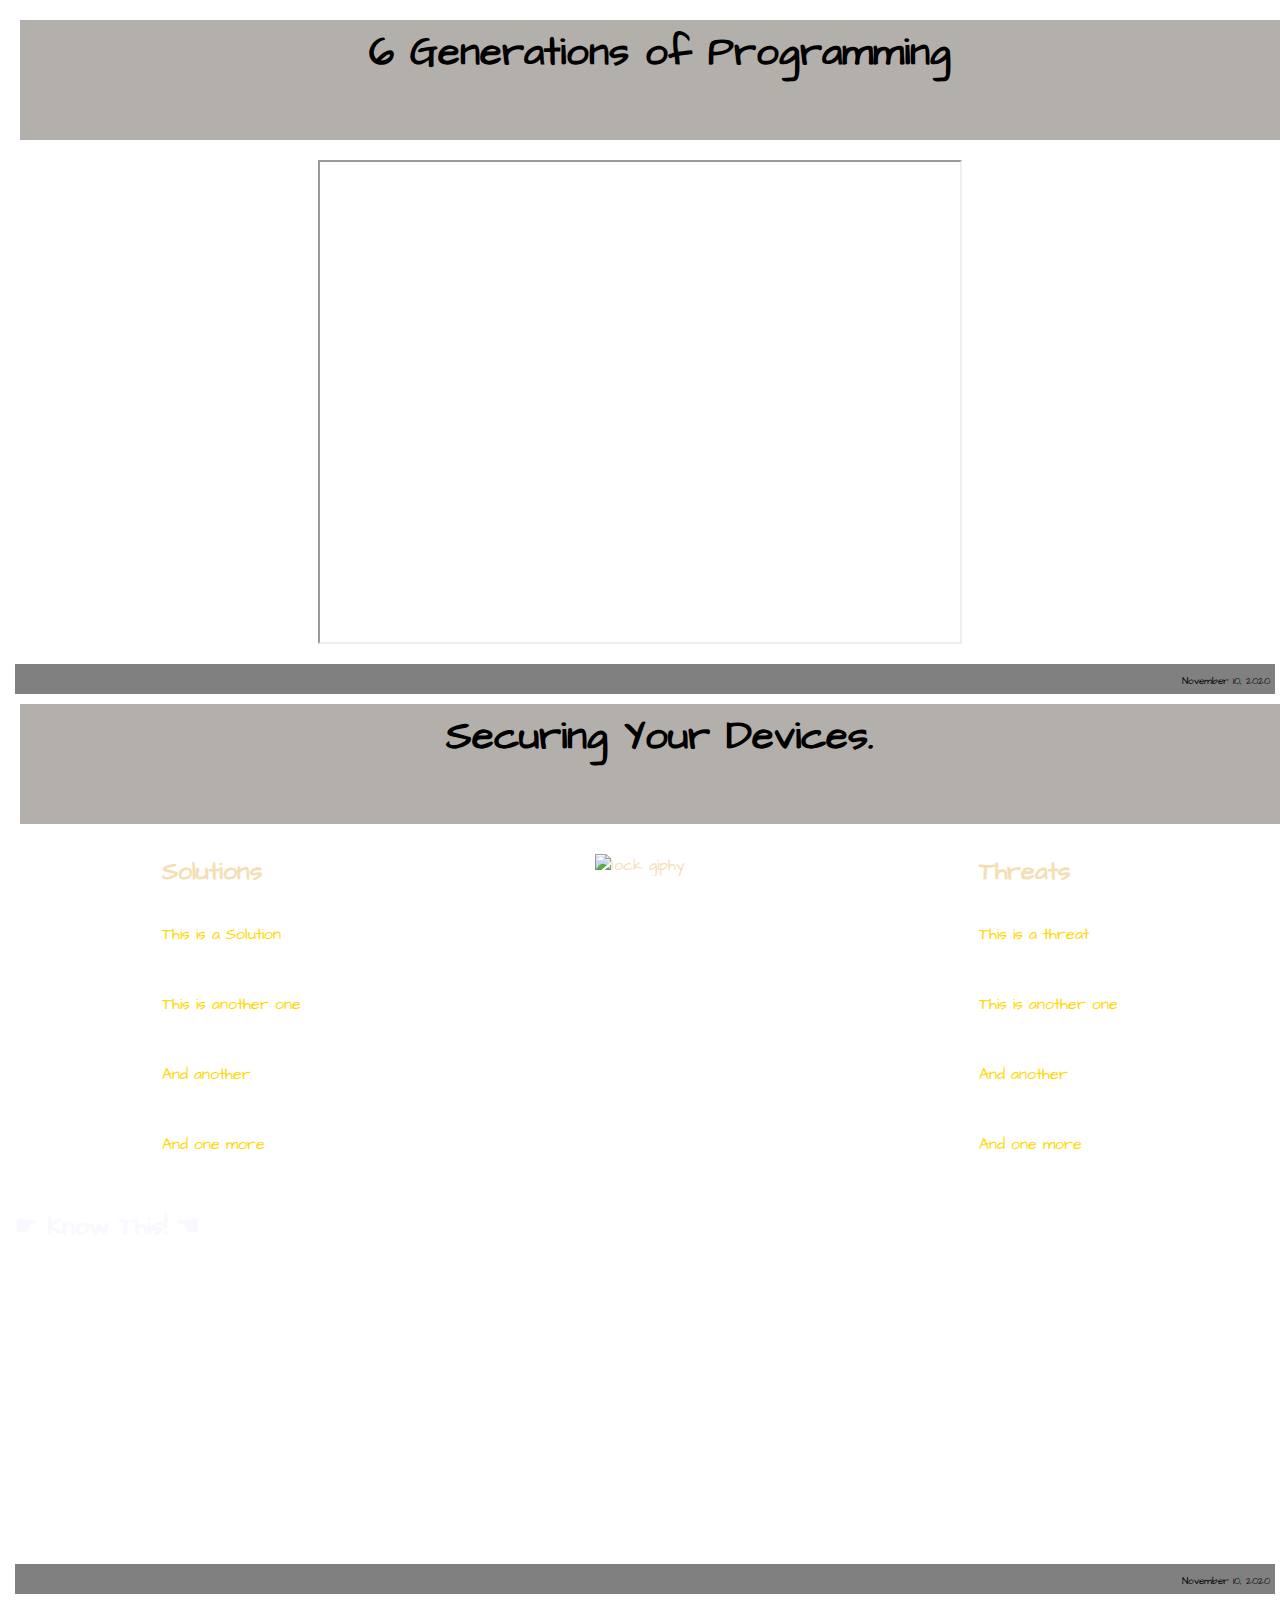
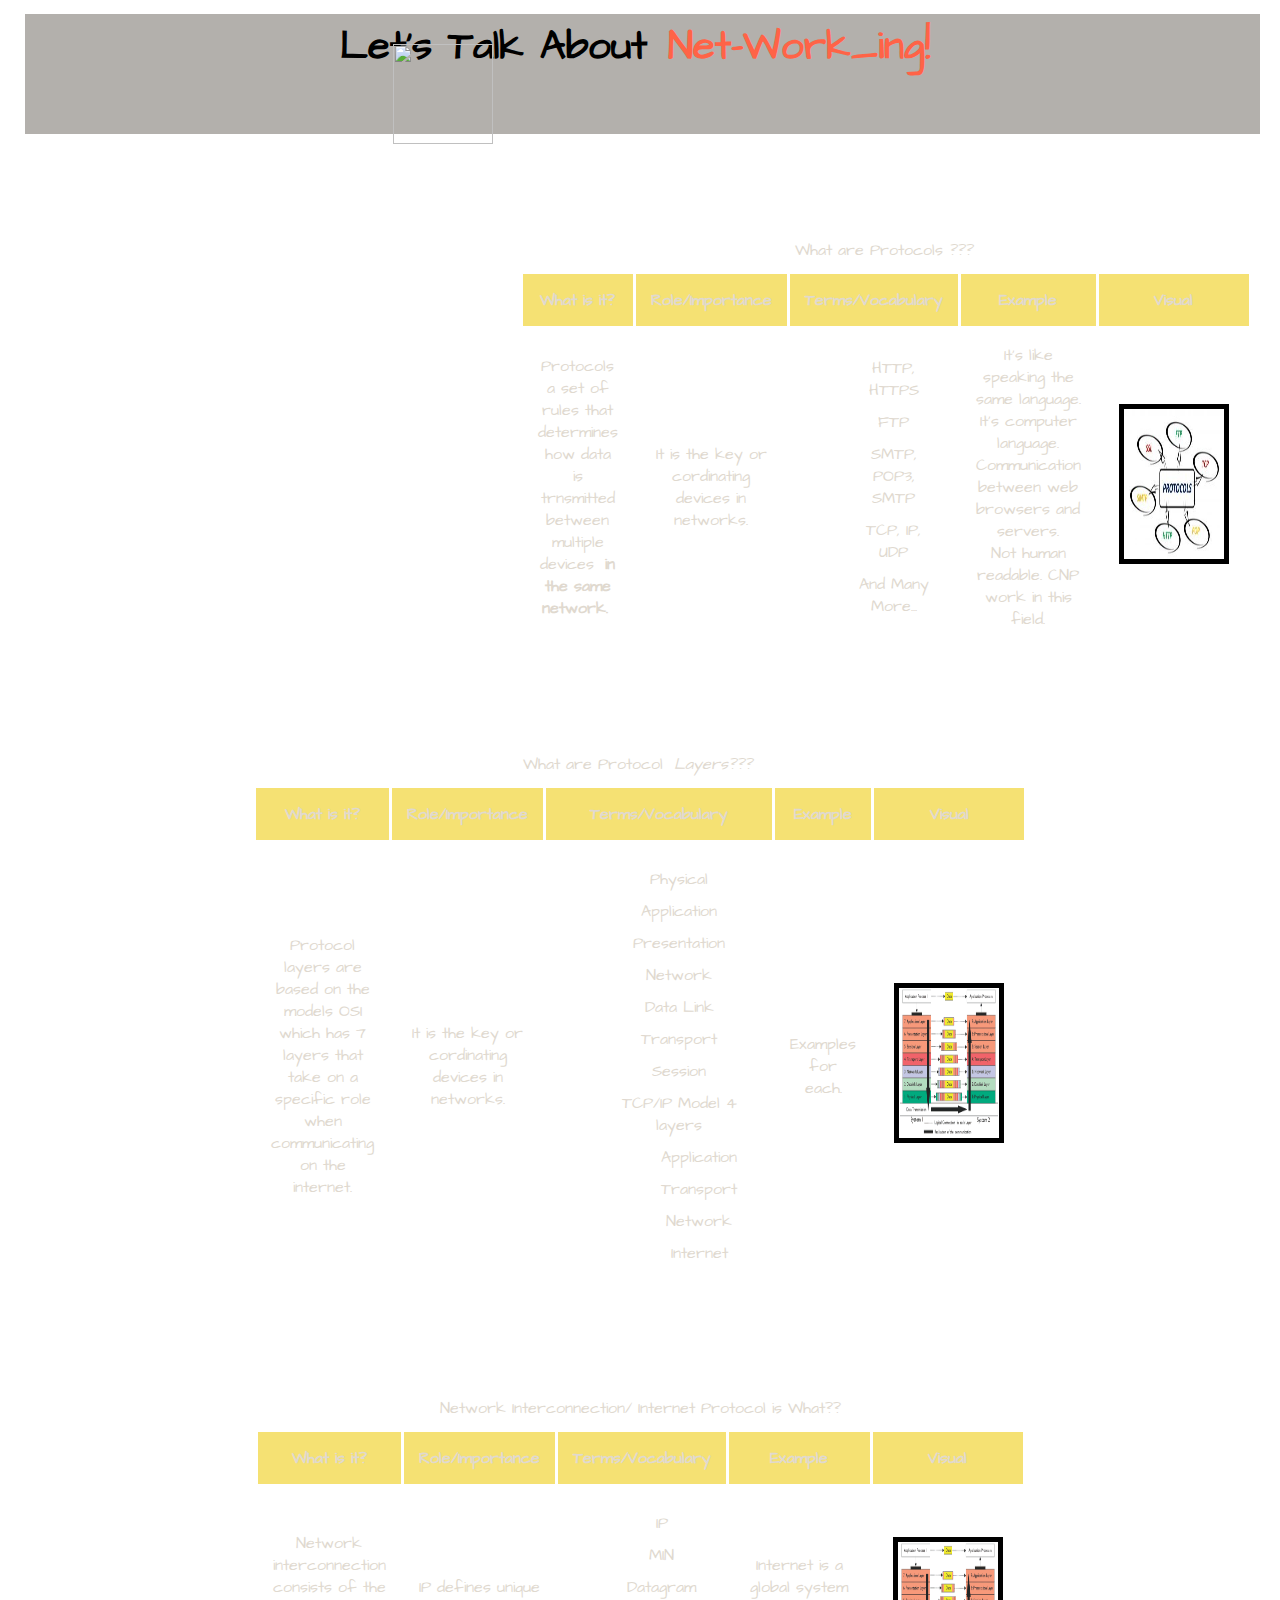
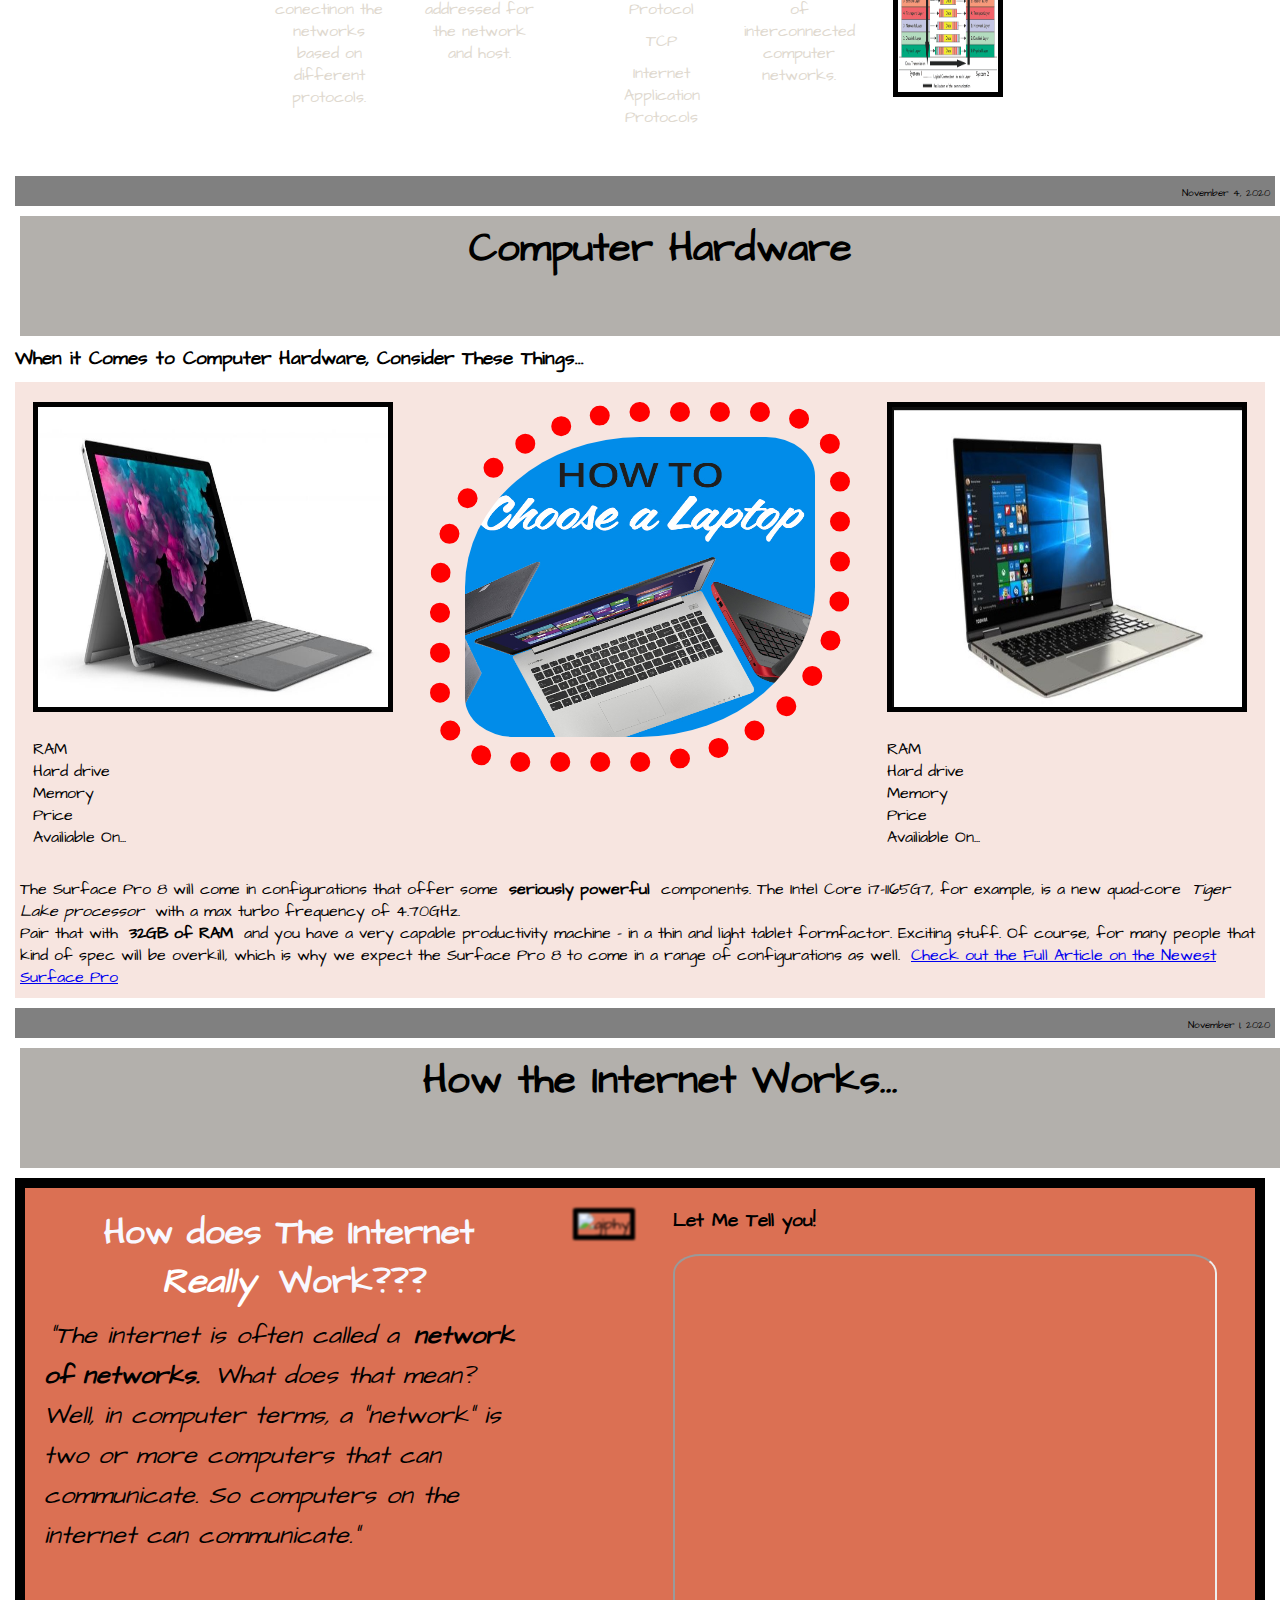
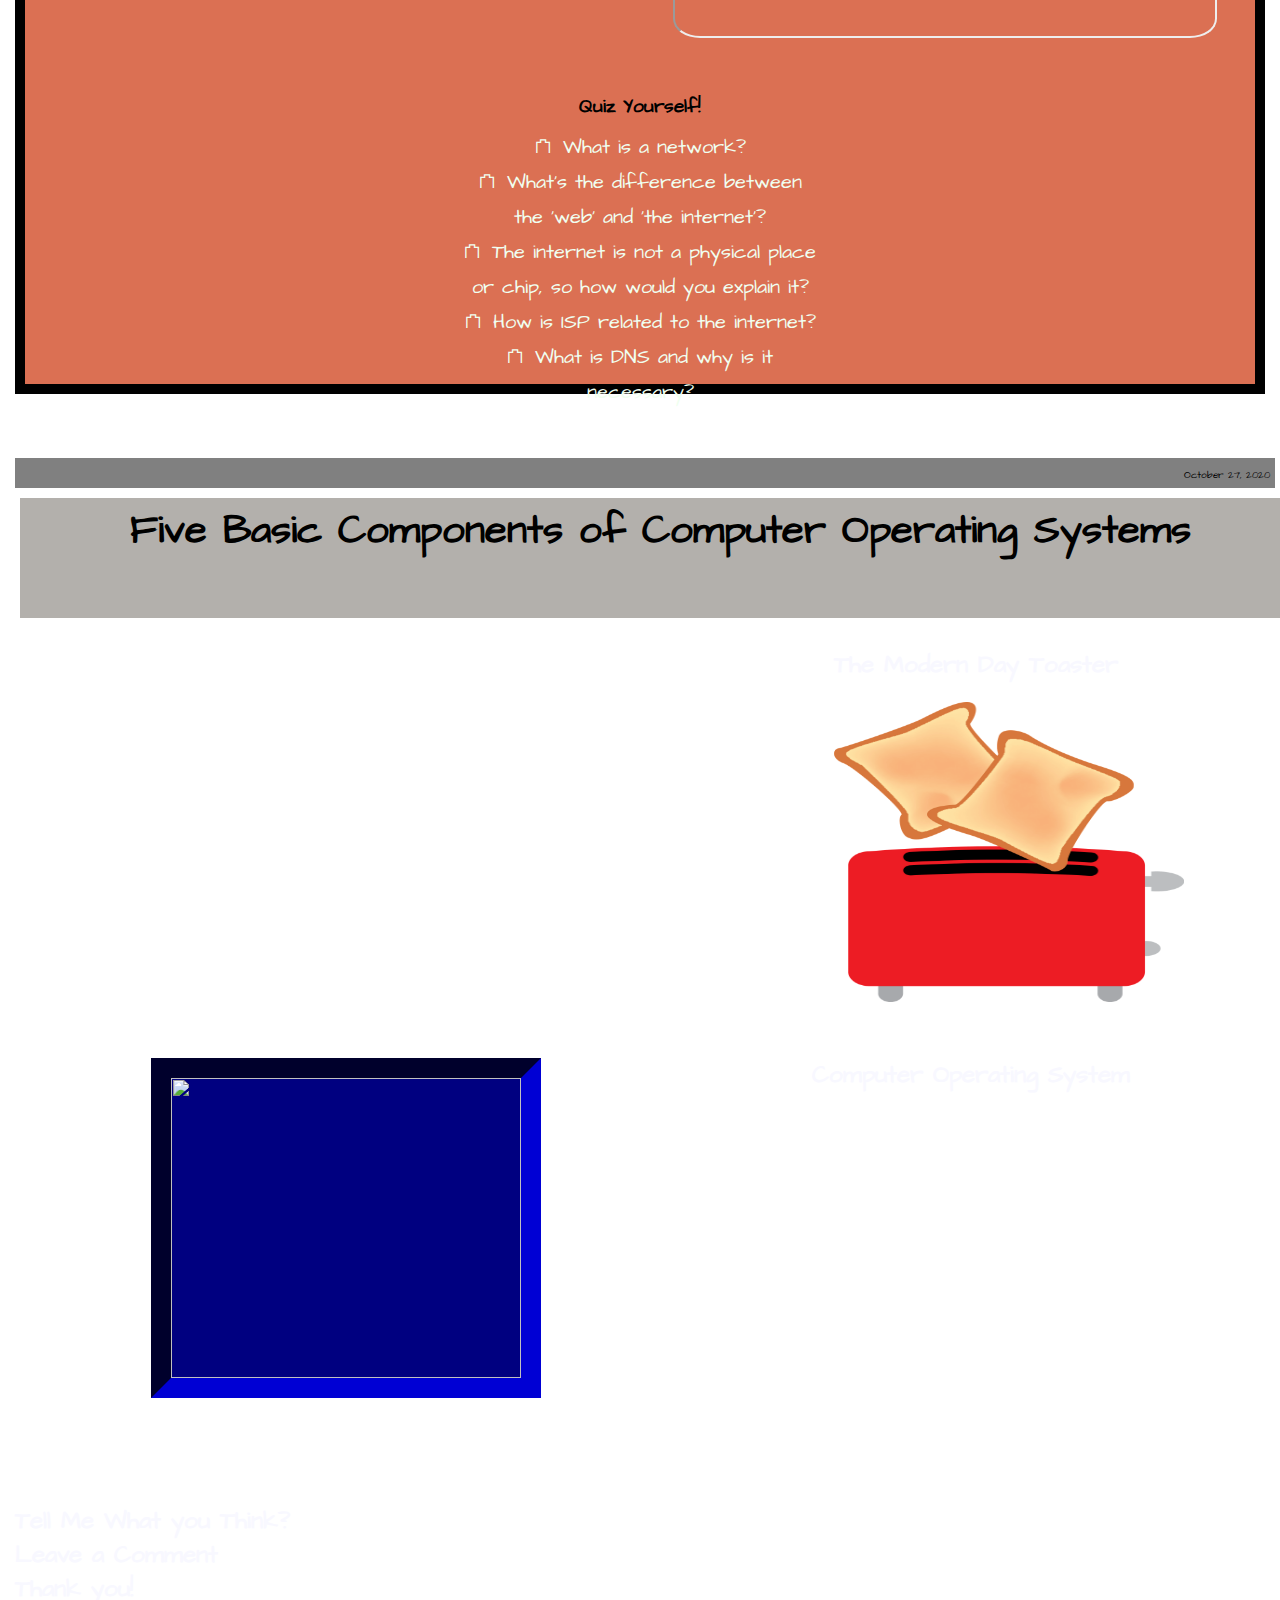
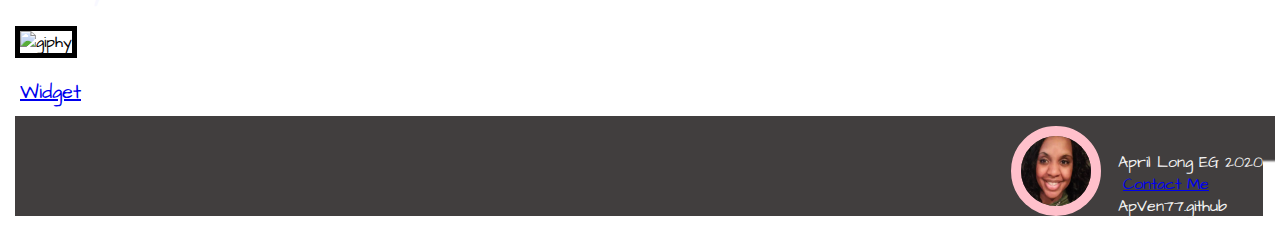
==== commit 820d7876: "Made some style changes" ====
--- a/index.html
+++ b/index.html
@@ -7,6 +7,9 @@
     <link href="https://fonts.googleapis.com/css2?family=Architects+Daughter&display=swap" rel="stylesheet">
     <link rel="stylesheet" type="text/css" href="style.css">
     <script src="app.js"></script>
+    <script src="https://cdn.jsdelivr.net/npm/bootstrap@5.1.3/dist/js/bootstrap.bundle.min.js"
+        integrity="sha384-ka7Sk0Gln4gmtz2MlQnikT1wXgYsOg+OMhuP+IlRH9sENBO0LRn5q+8nbTov4+1p"
+        crossorigin="anonymous"></script>
     <title>Information Systems</title>
 
 
@@ -15,8 +18,8 @@
 <body>
     <h1>6 Generations of Programming</h1>
     <div class="flexbox-container seventh">
-    <iframe src="https://drive.google.com/file/d/1mEOrVqUzB7fa8cBhPQ0rLIuw34bC65KC/preview" width="640"
-        height="480"></iframe>
+        <iframe src="https://drive.google.com/file/d/1mEOrVqUzB7fa8cBhPQ0rLIuw34bC65KC/preview" width="640"
+            height="480"></iframe>
     </div>
     <div class="divider">
         <p>November 10, 2020</p>
@@ -76,10 +79,10 @@
 
 
 
-        <table>
+        <table class="table table-bordered table-light">
             <caption>What are Protocols<i>???</i></caption>
             <tr>
-                <th>What is it?</th>
+                <th class="table-light">What is it?</th>
                 <th>Role/Importance</th>
                 <th>Terms/Vocabulary</th>
                 <th>Example</th>
@@ -301,8 +304,7 @@
     <div class="flexbox-container second">
 
         <div class="flexbox-item flex4">
-            <img src="https://www.bbc.co.uk/bitesize/intermediate2/computing/images/100/001_bitesize_intermediate2_computing_datarepresentation_ipo.png"
-                alt="operations visual">
+             <img src="https://media.giphy.com/media/3ohjVaLveSD8UfezXG/giphy.gif"> 
         </div>
         <div class="flexbox-item flex3">
             <h2>Computer Operating System</h2>
@@ -332,7 +334,7 @@
     <link rel="stylesheet" type="text/css"
         href="https://www.htmlcommentbox.com/static/skins/bootstrap/twitter-bootstrap.css?v=0" />
     <script type="text/javascript"
-        id="hcb"> /*<!--*/ if (!window.hcb_user) { hcb_user = {}; } (function () { var s = document.createElement("script"), l = hcb_user.PAGE || ("" + window.location).replace(/'/g, "%27"), h = "https://www.htmlcommentbox.com"; s.setAttribute("type", "text/javascript"); s.setAttribute("src", h + "/jread?page=" + encodeURIComponent(l).replace("+", "%2B") + "&mod=%241%24wq1rdBcg%24gkRowl4jZVzTk9lyxGCaV1" + "&opts=16862&num=10&ts=1603987299642"); if (typeof s != "undefined") document.getElementsByTagName("head")[0].appendChild(s); })(); /*-->*/ </script>
+        id="hcb"> /*<!--*/ if (!window.hcb_user) { hcb_user = {}; } (function () { var s = document.createElement("script"), l = hcb_user.PAGE || ("" + window.location).replace(/'/g, "%27"), h = "https://www.htmlcommentbox.com"; s.setAttribute("type", "text/javascript"); s.setAttribute("src", h + "/jread?page=" + encodeURIComponent(l).replace("+", "%2B") + "&mod=%241%24wq1rdBcg%24gkRowl4jZVzTk9lyxGCaV1" + "&opts=16862&num=10&ts=1603987299642"); if (typeof s != "undefined") document.getElementsByTagName("head")[0].appendChild(s); })(); /*-->*/</script>
     <!-- end www.htmlcommentbox.com -->
 
     <footer>
--- a/style.css
+++ b/style.css
@@ -45,6 +45,10 @@
 .new h2 {
     text-align: center;
     font-size: 35px;
+}
+
+h2 {
+    color: ghostwhite; 
 }
 
 
@@ -133,15 +137,19 @@
      font-size: 28px;
      color: white;
  }
- table, td, th {
-    border: none;
-    border-collapse: collapse;  
+ table, td, th, tr {
+    border: solid white 3px;
+    border-collapse: collapse;   
     padding: 15px;
     border-spacing: 3px;
     margin-top: 85px;
     text-align: center;
-    color: rgb(252, 236, 212);
-   
+    color: rgb(224, 217, 207);
+   
+}
+
+th {
+    background-color: rgb(245, 225, 115);
 }
 
 table {
@@ -207,6 +215,10 @@
 
 .questions h3 {
     color: black;
+}
+
+#HCB_comment_box .hcb-comment-body {
+    color: white;
 }
 
 
@@ -256,7 +268,7 @@
 }
 
 
-/* #HCB_comment_box{
+ #HCB_comment_box{
     font-size: 20px;
     color: white;
 }
